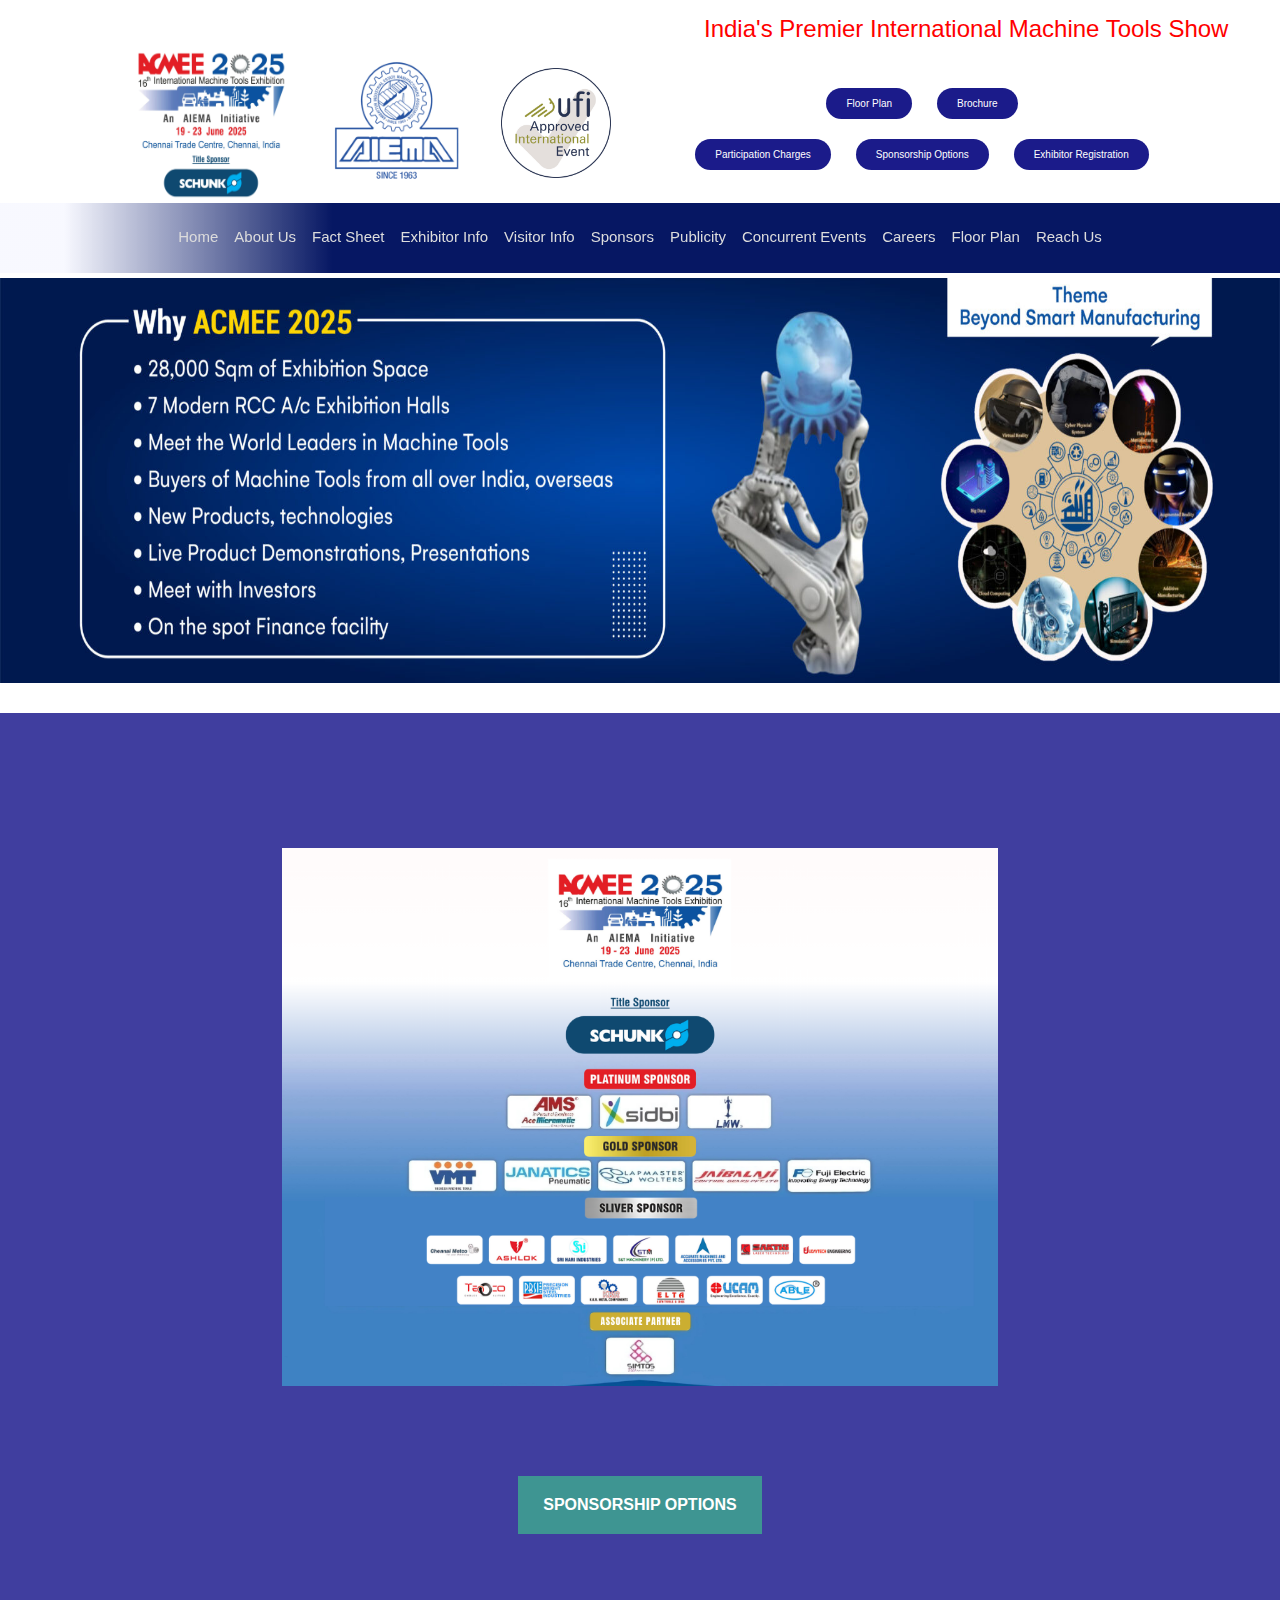
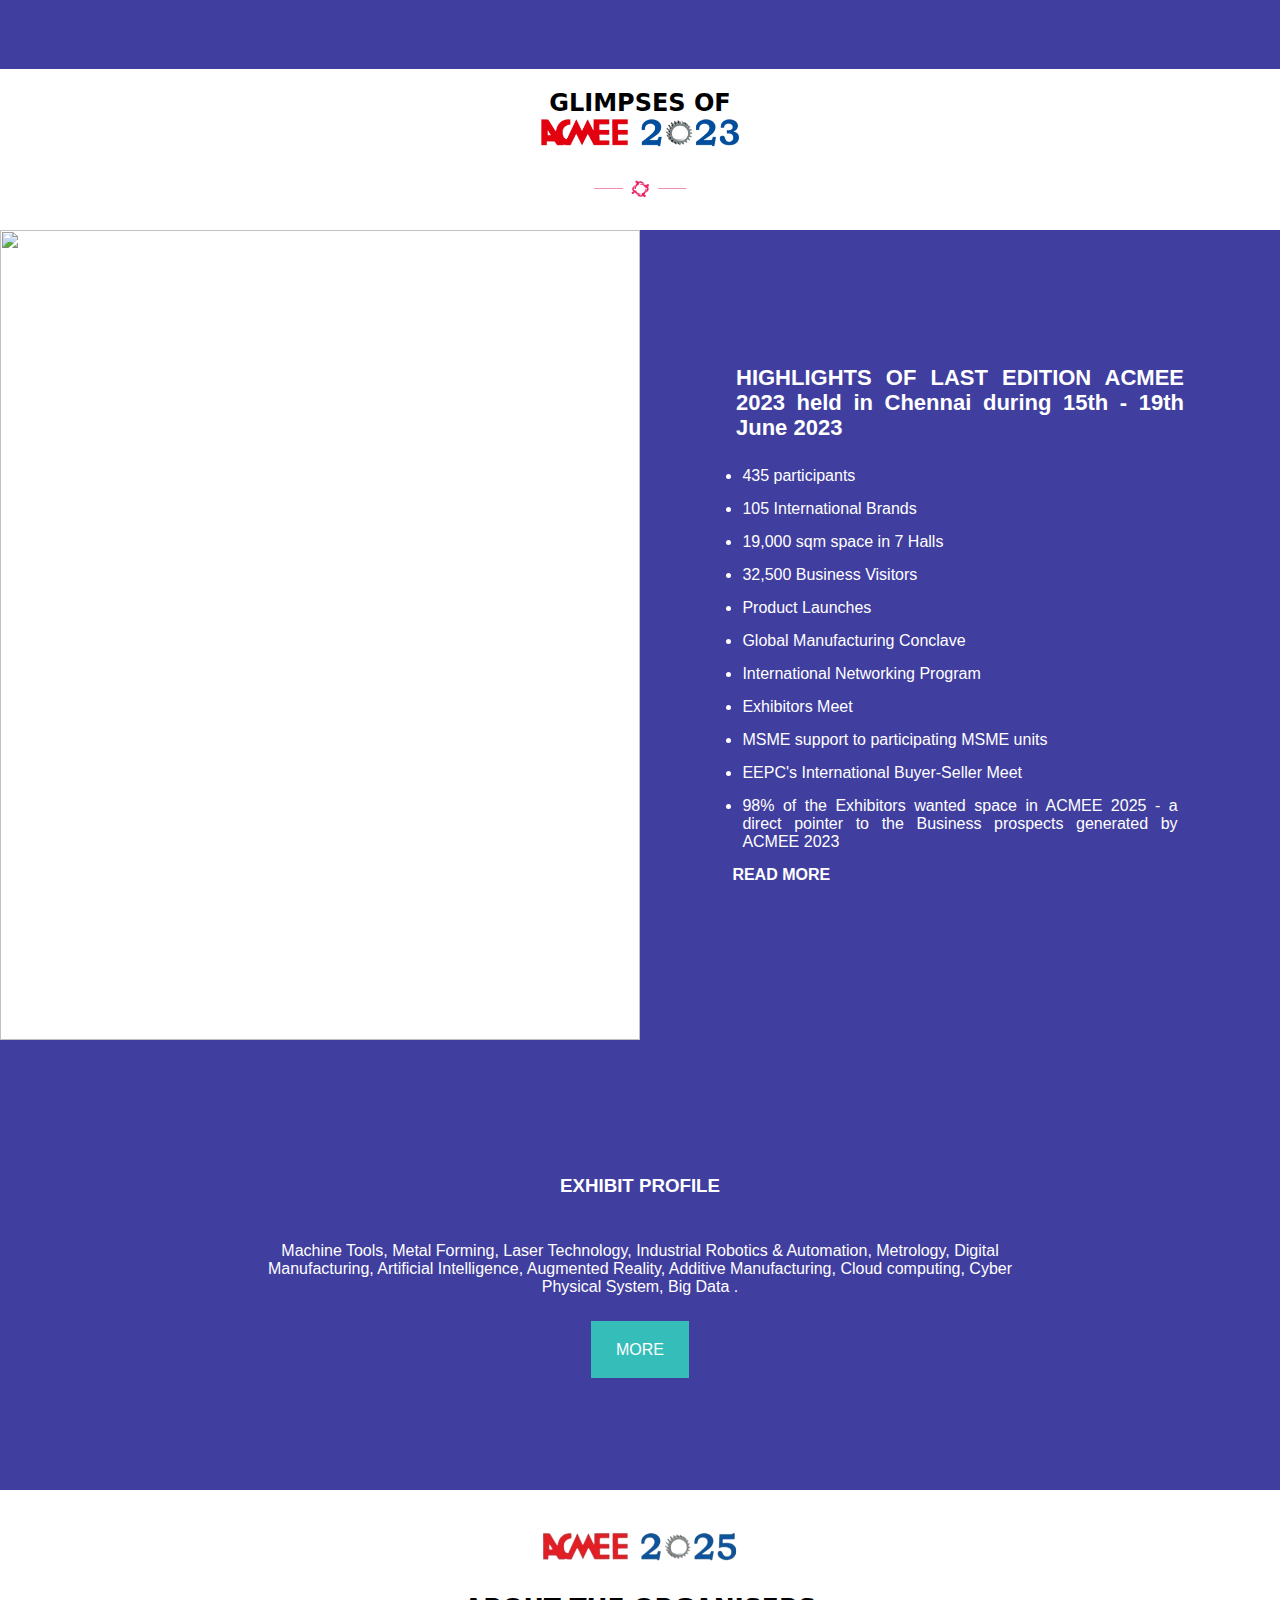
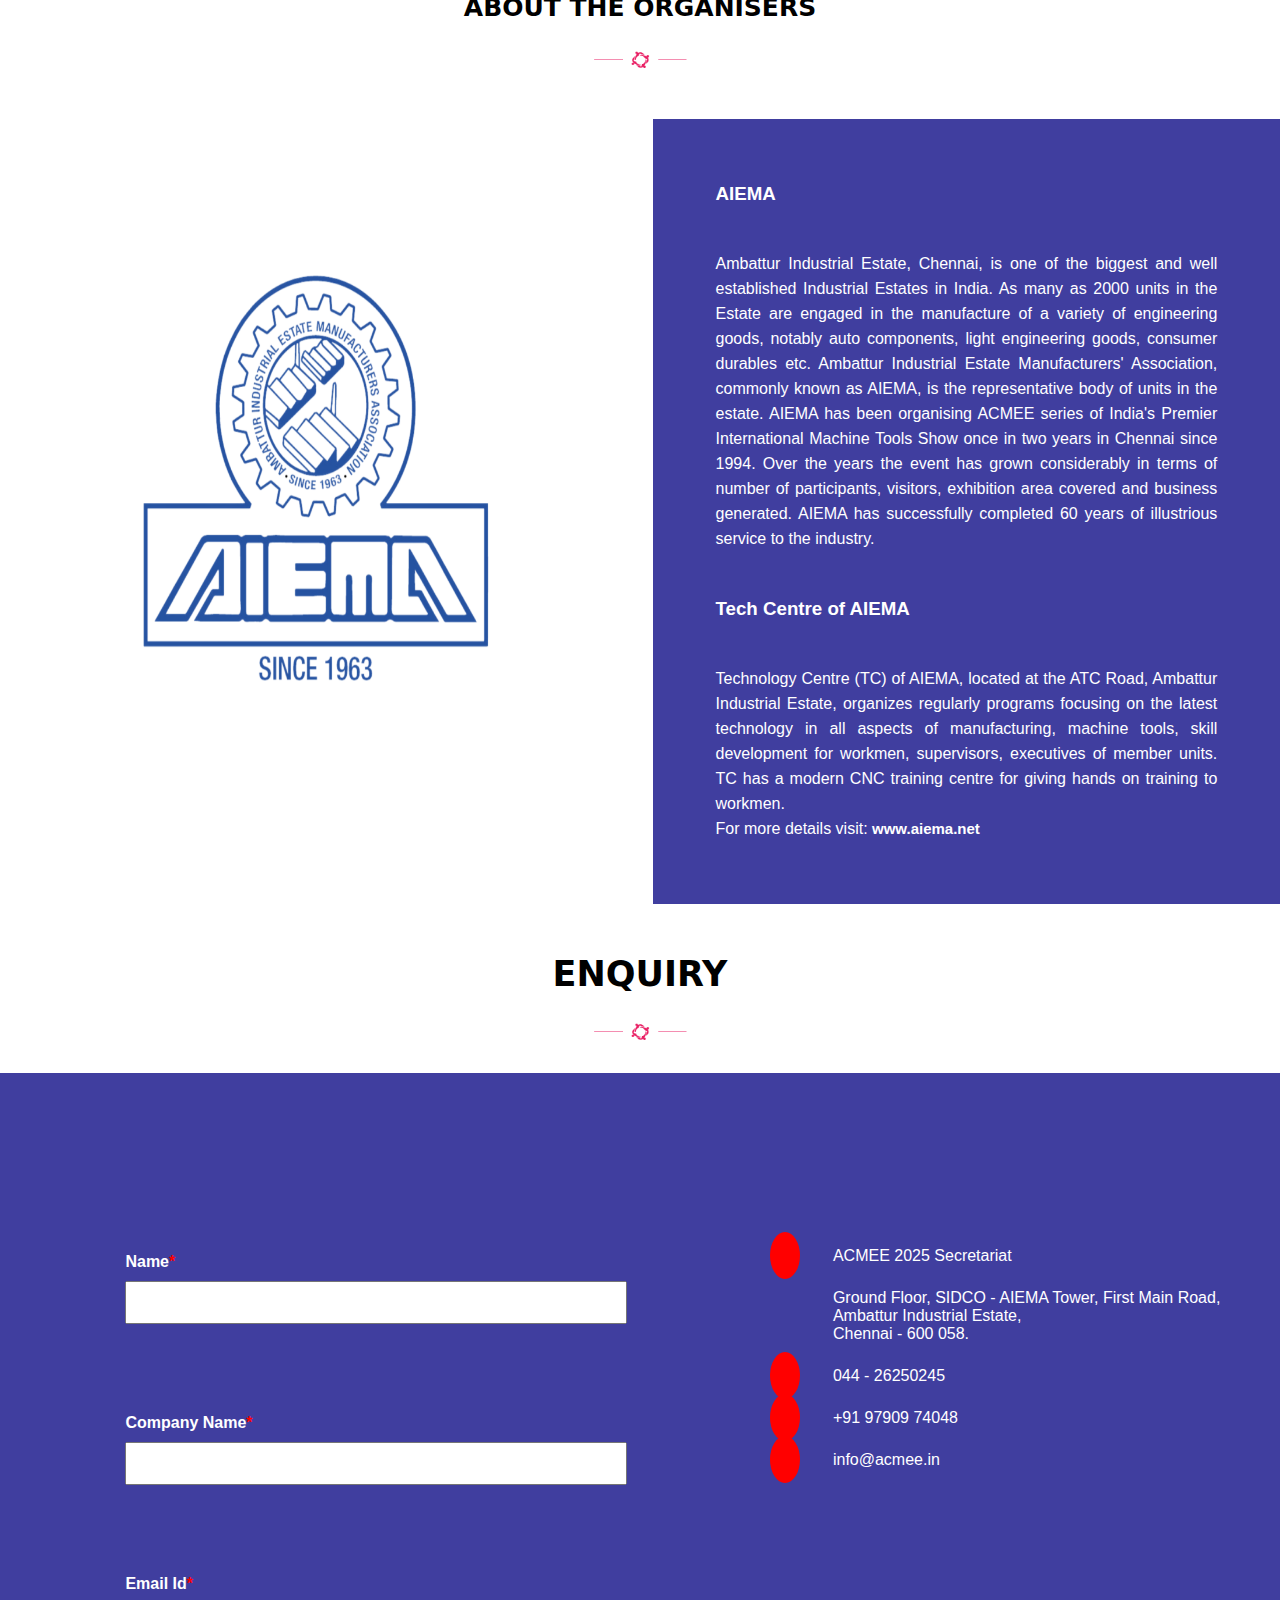
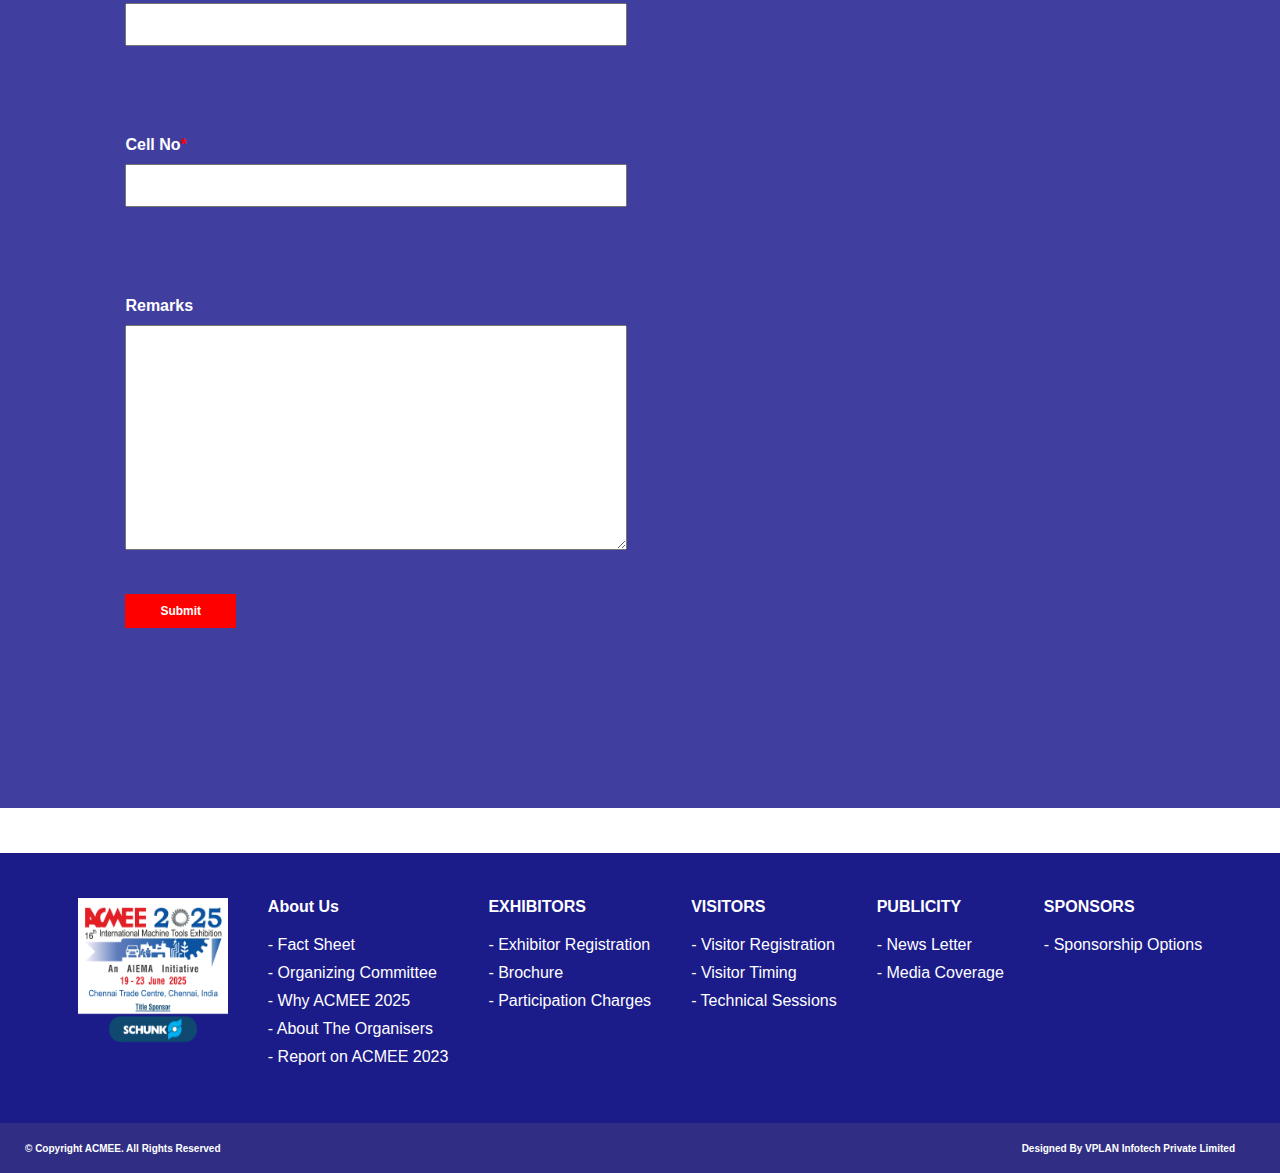
==== index.html @ 1e8071aa "Add files via upload" ====
<!DOCTYPE html>
<html>
  <head>
    <meta charset="utf-8" />
    <meta http-equiv="X-UA-Compatible" content="IE=edge" />
    <title>ACMEE</title>
    <meta name="viewport" content="width=device-width, initial-scale=1" />
    <link rel="stylesheet" href="https://cdnjs.cloudflare.com/ajax/libs/font-awesome/6.6.0/css/all.min.css" integrity="sha512-Kc323vGBEqzTmouAECnVceyQqyqdsSiqLQISBL29aUW4U/M7pSPA/gEUZQqv1cwx4OnYxTxve5UMg5GT6L4JJg==" crossorigin="anonymous" referrerpolicy="no-referrer" />
    <link rel="stylesheet" type="text/css" media="screen" href="main.css" />
  </head>
  <body>
    <header>
      <div class="text"><div class="t"><h2>India's Premier International Machine Tools Show</h2></div></div>
      <div class="content">
        <div class="images">
          <img class="img1" src="Images/Untitled-design-49-e1704970346873-768x671.png" alt="">
          <img class="img2" src="Images/Untitled-design-46-768x768.png" alt="">
          <img class="img3" src="Images/UFI-International-Event-1-768x768.png" alt="">
        </div>
        <div class="texts">
          <div class="text1"><a href="">Floor Plan</a><a href="">Brochure</a></div>
          <div class="text2"><a href="">Participation Charges</a><a href="">Sponsorship Options</a><a href="">Exhibitor Registration
          </a></div>
        </div>
      </div>
    </header>
    <nav>
      <input type="checkbox" id="check" />
      <label for="check" class="menu">
        <svg
          xmlns="http://www.w3.org/2000/svg"
          width="30"
          height="30"
          fill="currentColor"
          class="bi bi-list"
          viewBox="0 0 16 16"
        >
          <path
            fill-rule="evenodd"
            d="M2.5 12a.5.5 0 0 1 .5-.5h10a.5.5 0 0 1 0 1H3a.5.5 0 0 1-.5-.5zm0-4a.5.5 0 0 1 .5-.5h10a.5.5 0 0 1 0 1H3a.5.5 0 0 1-.5-.5zm0-4a.5.5 0 0 1 .5-.5h10a.5.5 0 0 1 0 1H3a.5.5 0 0 1-.5-.5z"
          />
        </svg>
      </label>
      <div class="nav-items">
        <ul class="overview">
          <li>
            <a href="./index.html">Home</a>
          </li>
          <li class="dropdown">
            <a href="#" class="dropdown-toggle">About Us <i class="fa-solid fa-caret-down"></i></a>
            <ul class="dropdown-menu">
              <li><a href="./ACMEE 2025 Organizing Committee.html">ACMEE 2025 Organizing Committee</a></li>
              <li><a href="#">Why Acmee 2025</a></li>
              <li><a href="./About the Organisers.html">About the Organisers</a></li>
              <li><a href="./Brief Report on last edition ACMEE 2023.html">Brief Report on last edition ACMEE 2023</a></li>
            </ul>
          </li>
          <li>
            <a href="./factsheet.html">Fact Sheet</a>
          </li>
          <li class="dropdown">
            <a href="#" class="dropdown-toggle">Exhibitor Info <i class="fa-solid fa-caret-down"></i></a>
            <ul class="dropdown-menu">
              <li><a href="#">Exhibitor Registration
              </a></li>
              <li><a href="#">Brochure
              </a></li>
              <li><a href="#">Floor Plan
              </a></li>
              <li><a href="#">Participation Charges
              </a></li>
              <li><a href="#">Exhibitor Manual
              </a></li>
              <li><a href="#">Links & Downloads
              </a></li>
              <li><a href="./Exhibition Venue.html">Exhibition Venue
              </a></li>
              <li><a href="#">List of Exhibitors
              </a></li>
              <li><a href="./Time_Shedule.html">Time Schedule
              </a></li>
              <li><a href="#">Exhibitor Login
              </a></li>
            </ul>
          </li>
          <li class="dropdown">
            <a href="#" class="dropdown-toggle">Visitor Info <i class="fa-solid fa-caret-down"></i></a>
            <ul class="dropdown-menu">
              <li><a href="#">Visitor Registration

              </a></li>
              <li><a href="./factsheet.html">Visitor Timings

              </a></li>
              <li><a href="#">Technical sessions

              </a></li>
              <li><a href="./Brief Report on last edition ACMEE 2023.html">Report on ACMEE 2023
              </a></li>
            </ul>
          </li>
          <li class="dropdown">
            <a href="#" class="dropdown-toggle">Sponsors <i class="fa-solid fa-caret-down"></i></a>
            <ul class="dropdown-menu">
              <li><a href="#">Sponsorship Options and privileges</a></li>
              <li><a href="#">Dossier on ACMEE 2023</a></li>
            </ul>
          </li>
          <li class="dropdown">
            <a href="#" class="dropdown-toggle">Publicity <i class="fa-solid fa-caret-down"></i></a>
            <ul class="dropdown-menu">
              <li><a href="./Publicity by The Organizers.html">Publicity by The Organizers</a></li>
              <li><a href="./News Letter.html">News Letter</a></li>
              <li><a href="./Media Coverage.html">Media Coverage</a></li>

            </ul>
          </li>
          <li class="dropdown">
            <a href="#" class="dropdown-toggle">
              Concurrent Events <i class="fa-solid fa-caret-down"></i></a>
            <ul class="dropdown-menu">
              <li><a href="#">Product launches
              </a></li>
              <li><a href="#">Product Presentations
              </a></li>
              <li><a href="#">Technical Sessions
              </a></li>
              <li><a href="#">Exhibitor Meet
              </a></li>
              <li><a href="#">International Net Working Program
              </a></li>
              <li><a href="#">Buyer Seller Meet
              </a></li>
              <li><a href="#">Projects of Students
              </a></li>
            </ul>
          </li>
          <li>
            <a href="#">Careers</a>
          </li>
          <li>
            <a href="#">Floor Plan</a>
          </li>
          <li>
            <a href="./Reach Us.html">Reach Us</a>
          </li>
        </ul>
      </div>
    </nav>
    <section class="acmee">
      <div class="ac-image"><img src="Images/Why-ACMEE-2025-Banner-2048x527.jpg" alt=""></div>
    </section>
    <section class="ac-mee">
      <img src="Images/Image3.png" alt="">
    </section>
    <section class="hero5" style="margin-top: 30px;">
      <img src="Images/ACMEE-SPONSORS-LOGO.png" alt="">
      <a href="">SPONSORSHIP OPTIONS</a>
    </section>
    <!-- <section class="hero2">
      <div class="he-2">
        <img src="Images/image__3_-removebg-preview.png" alt="">
        
      </div>
      <h1>FLOOR PLAN</h1>
      <img src="Images/base.png" alt="" style="margin: 25px auto; width: 100px;height: 25px;">
      <div class="floorplan" style="margin-bottom: 25px;">
        <embed src="./ACMEE-2025-22-7-20241.pdf" type="application/pdf" />

         <iframe src="./ACMEE-2025-22-7-20241.pdf" width="100%" height="500px">
          This browser does not support PDFs. Please download the PDF to view it: <a href="./ACMEE-2025-22-7-20241.pdf">Download PDF</a>.
      </iframe>
      </div>
    </section> -->
    
    <section class="hero4">
      <h2>GLIMPSES OF</h2>
      <img src="Images/1111-removebg-preview.png" alt=""><br>
      <img src="Images/base.png" alt="" style="margin: 25px auto; width: 100px;height: 25px;">
      <div class="g-main">
        <div class="g1" id="slideshow">
          <img src="images/1.jpg" class="active">
          <img src="images/2.jpg">
          <img src="images/3.jpg">
          <img src="images/4.jpg">
          <img src="images/5.jpg">
          <img src="images/6.jpg">
          <img src="images/7.jpg">
          <img src="images/8.jpg">
          <img src="images/9.jpg">
          <img src="images/10.jpg">
          <img src="images/11.jpg">
          <img src="images/12.jpg">
      
        </div>
        <div class="g2">
          <h2>HIGHLIGHTS OF LAST EDITION ACMEE 2023 held in Chennai during 15th - 19th June 2023</h2>
          <ul>
            <li>435 participants</li>
            <li> 105 International Brands</li>
            <li> 19,000 sqm space in 7 Halls</li>
            <li> 32,500 Business Visitors</li>
            <li> Product Launches</li>
            <li> Global Manufacturing Conclave</li>
            <li> International Networking Program</li>
            <li> Exhibitors Meet</li>
            <li> MSME support to participating MSME units</li>
            <li> EEPC's International Buyer-Seller Meet</li>
            <li> 98% of the Exhibitors wanted space in ACMEE 2025 - a direct pointer to the Business prospects generated by ACMEE 2023</li>
            <a href="">READ MORE</a>
          </ul>
        </div>
      </div>
    </section>
    <section class="hero3">
      <h3>EXHIBIT PROFILE</h3>
      <div>
      <p>
        Machine Tools, Metal Forming, Laser Technology, Industrial Robotics & Automation, Metrology, Digital Manufacturing, Artificial Intelligence, Augmented Reality, Additive Manufacturing, Cloud computing, Cyber Physical System, Big Data .</p>
      </div>
      <h4><a href="">MORE</a></h4>
      
    </section>
    
    <section class="hero2 hero6">
      <div class="he-2">
        <img src="Images/image__3_-removebg-preview.png" alt="">
      </div>
      <h1>ABOUT THE ORGANISERS
      </h1>
      <img src="Images/base.png" alt="" style="margin: 25px auto; width: 100px;height: 25px;">
      <div class="ac-main">
        <div class="ac-div1">
          <img src="Images/Untitled-design-46-768x768.png" alt="">
        </div>
        <div class="ac-div2">
          <div>
            <h3>AIEMA</h3>
            <p>Ambattur Industrial Estate, Chennai, is one of the biggest and well established Industrial Estates in India. As many as 2000 units in the Estate are engaged in the manufacture of a variety of engineering goods, notably auto components, light engineering goods, consumer durables etc. Ambattur Industrial Estate Manufacturers' Association, commonly known as AIEMA, is the representative body of units in the estate. AIEMA has been organising ACMEE series of India's Premier International Machine Tools Show once in two years in Chennai since 1994. Over the years the event has grown considerably in terms of number of participants, visitors, exhibition area covered and business generated. AIEMA has successfully completed 60 years of illustrious service to the industry.</p>
            <h3 class="h3">Tech Centre of AIEMA</h3>
            <p>Technology Centre (TC) of AIEMA, located at the ATC Road, Ambattur Industrial Estate, organizes regularly programs focusing on the latest technology in all aspects of manufacturing, machine tools, skill development for workmen, supervisors, executives of member units. TC has a modern CNC training centre for giving hands on training to workmen.
            </p>
            <p>For more details visit: <a href="">www.aiema.net</a></p>
          </div>
        </div>
      </div>
      </section>
      <section class="hero4 hero7">
        <h2>ENQUIRY</h2>
        <img src="Images/base.png" alt="" style="margin: 25px auto; width: 100px;height: 25px;">
        <div class="en-main">
          <div class="en-div1">
            <form action="">
              <div>
                <label for="">Name<span>*</span></label><br>
                <input type="text" required>
              </div>
              <div>
                <label for="">Company Name<span>*</span></label><br>
                <input type="text" required>
              </div>
              <div>
                <label for="">Email Id<span>*</span></label><br>
                <input type="text" required>
              </div>
              <div>
                <label for="">Cell No<span>*</span></label><br>
                <input type="text" required>
              </div>
              <div>
                <label for="">Remarks</label><br>
                <textarea name="" id="" required></textarea><br>
              </div>
              <button type="submit">Submit</button>
            </form>
          </div>
          <div class="en-div2"><table class="contact-table">
            <thead>
              <tr>
                <td><i class="fa-solid fa-location-dot"></i></td>
                <td>ACMEE 2025 Secretariat</td>
              </tr>
              
            </thead>
            <tbody>
              <tr>
                <td></td>
                <td>
                  Ground Floor, SIDCO - AIEMA Tower, First Main Road,<br>
                  Ambattur Industrial Estate,<br>
                  Chennai - 600 058.
                </td>
              </tr>
              <tr>
                <td><i class="fa-solid fa-phone"></i></td>
                <td>044 - 26250245</td>
              </tr>
              <tr>
                <td><i class="fa-solid fa-mobile"></i> </td>
                <td>+91 97909 74048</td>
              </tr>
              <tr>
                <td><i class="fa-solid fa-message"></i> </td>
                <td>info@acmee.in</td>
              </tr>
            </tbody>
          </table>
          
          </div>
        </div>
        </section>
        <footer>
          <div class="img"><img src="./Images/Untitled-design-49-e1704970346873-768x671.png" alt=""></div>
          <div>
            <h4><i class="fa-solid fa-square"></i> About Us</h4>
            <ul>
            <li><a href="./factsheet.html">- Fact Sheet</a></li>
            <li><a href="./ACMEE 2025 Organizing Committee.html">- Organizing Committee</a></li>
            <li><a href="">- Why ACMEE 2025</a></li>
            <li><a href="./About the Organisers.html">- About The Organisers</a></li>
            <li><a href="./Brief Report on last edition ACMEE 2023.html">- Report on ACMEE 2023</a></li>
            </ul>
          </div>
          <div>
            <h4><i class="fa-solid fa-square"></i> EXHIBITORS</h4>
            <ul>
              <li><a href="">- Exhibitor Registration</a></li>
              <li><a href="">- Brochure</a></li>
              <li><a href="">- Participation Charges</a></li>
              
            </ul>
          </div>
          <div>
            <h4><i class="fa-solid fa-square"></i> VISITORS </h4>
            <ul>
              <li><a href="">- Visitor Registration</a></li>
              <li><a href="./factsheet.html">- Visitor Timing</a></li>
              <li><a href="">- Technical Sessions</a></li>
            </ul>
          </div>
           
          
          
          <div><h4><i class="fa-solid fa-square"></i> PUBLICITY</h4>
          <ul><li><a href="./News Letter.html">- News Letter</a></li>
          <li><a href="./Media Coverage.html">- Media Coverage</a></li></ul></div>
          <div>
            <h4><i class="fa-solid fa-square"></i> SPONSORS</h4>
            <ul>
              <li><a href=""> - Sponsorship Options</a></li>
            </ul>
          </div>
        </footer>
        <div class="foot">
          <h4>© Copyright ACMEE. All Rights Reserved</h4><h4>Designed By VPLAN Infotech Private Limited</h4>
        </div>
    <script >
    document.addEventListener("DOMContentLoaded", function () {
      const dropdownToggles = document.querySelectorAll(".dropdown-toggle");
    
      dropdownToggles.forEach((toggle) => {
        toggle.addEventListener("click", function (e) {
          e.preventDefault();
          const parent = this.parentElement;
          parent.classList.toggle("active");
        });
      });
    });
    let currentIndex = 0;
    const images = document.querySelectorAll('#slideshow img');
    const totalImages = images.length;

    function showNextImage() {
        images[currentIndex].classList.remove('active');
        currentIndex = (currentIndex + 1) % totalImages;
        images[currentIndex].classList.add('active');
    }

    setInterval(showNextImage, 3000);
    </script>
  </body>
</html>
---- main.css ----
/* General styles */
* {
    margin: 0;
    padding: 0;
    box-sizing: border-box;
    font-family: "Rubik", sans-serif;
  }
  
  /* Nav */
  nav {
    height: 70px;
    background: rgb(20, 20, 20);
    color: rgb(220, 220, 220);
    padding: 0 2rem;
    display: flex;
    justify-content: space-between;
    align-items: center;
    position: sticky;
    top: 0;
    right: 0;
    
    z-index: 1000;
  }
  
  nav svg {
    display: none;
  }
  
  .logo h2 {
    text-decoration: overline;
    font-style: italic;
    color: rgb(0, 206, 206);
    cursor: pointer;
    margin: 0 0.5rem;
  }
  
  .nav-items {
    display: flex;
    justify-content: center;
    align-items: center;
  }
  
  .overview {
    margin: auto;
    width: 100%;
    display: flex;
    justify-content: space-around;
  }
  
  .nav-items h3 {
    display: none;
  }
  
  nav li {
    list-style: none;
    margin: 0 0.5rem;
    position: relative; /* Ensure positioning for dropdown */
  }
  
  nav a {
    text-decoration: none;
    color: rgb(220, 220, 220);
    font-size: 15px;
  }
  
  nav a:hover {
    color: #fff200;
  }
  
  nav a::after {
    content: "";
    display: block;
    height: 3px;
    background: #a0ebfd;
    width: 0%;
    transition: all ease-in-out 300ms;
  }
  
  #check,
  .menu {
    display: none;
  }
  
  nav{
    background: linear-gradient(90deg, rgba(247,248,255,0.9047268565629377) 5%, rgba(6,23,99,1) 26%, rgba(6,23,99,1) 100%);
    display: flex;
    justify-content: center;
    width: 100vw;
  }
  /* Dropdown styles */
  .dropdown-menu {
    display: none;
    position: absolute;
    left: 0;
    background: rgba(6,23,99,1);
    list-style: none;
    padding: 0.5rem 0;
    border-radius: 4px;
    width: 200px;
    box-shadow: 0 2px 5px rgba(0, 0, 0, 0.2);
    z-index: 1000;
  }
  
  .dropdown-menu li {
    margin: 0;
    padding: 0;
  }
  
  .dropdown-menu a {
    display: block;
    padding: 0.5rem 1rem;
    color: rgb(220, 220, 220);
    text-decoration: none;
    font-size: 13px;
  }
  
  .dropdown-menu a:hover {
    color: rgb(27, 27, 138);
    background: linear-gradient(-180deg, rgba(103,91,182,1) 25%, rgba(250,247,255,0.9047268565629377) 100%, rgba(6,23,99,1) 100%);
 
  }
  
  /* Show dropdown on hover for desktop view */
  .dropdown:hover .dropdown-menu {
    display: block;
  }
  
  /* Hero section */
  .hero-section {
    height: 100vh;
    background: url("hero-bg.jpg") center no-repeat;
    background-size: cover;
  }
  
  .text{
    display: flex;
    justify-content: end;
  }
  .t{
    padding-top:15px;
    color: red;
    width: 45vw;
  }
  .text h2 {
    font-family: Impact, Haettenschweiler, sans-serif;
    font-weight: lighter; /* Ensure text appears normal */
  }
  
  .content{
    display: flex;
    justify-content: center;
    flex-wrap: wrap;
    column-gap: 5vw;
  }
  .texts{
    padding-left: 20px;
    padding-top: 5vh;
    max-width: 49vw;
    text-align: center;
  }
  .text1{
    text-align: center;
    display: flex;
    column-gap: 25px;
    justify-content: center;
    margin-bottom: 20px;
  }
  .text2{
    text-align: center;
    display: flex;
    column-gap: 25px;
    justify-content: center;
    margin-bottom: 20px;
  }
  .images{
    display: flex;
    justify-content: center;
    column-gap: 25px;
    align-items: center;
    max-width: 48vw;
  }
  .img1,.img2{
    width: 160px;
    height: 160px;
  }
  .img3{
    width: 110px;
    height: 110px;
  }
  .text1 a{
    text-decoration: none;
    color: white;
    font-size: 10px;
    background-color: rgb(27, 27, 138);
    padding: 10px 20px;
    border-radius: 20px;
  }
  .text2 a{
    text-decoration: none;
    font-size: 10px;
    color: white;
    background-color: rgb(27, 27, 138);
    padding: 10px 20px;
    border-radius: 20px;
  }
  .acmee{
    margin-top: 5px;
    display: flex;
    justify-content: space-around;
    background-color: rgb(27, 27, 138);
    width: 100vw;
    height:45vh;
  }
  .ac-image{
    width: 100%;
    height: 100%;
  }
  .acmee .ac-image img{
    width: 100%;
    height: 100%;
  }
  .hero2{
    text-align: center;
  }
  .he-2{
    margin-top: 4vh;
    display: flex;
    justify-content: center;
    margin-bottom: 3vh;
  }
  .he-2 img{
    width: 200px;
    height: 40px;
  }
  .hero2 h1{
    font-family:system-ui, -apple-system, BlinkMacSystemFont, 'Segoe UI', Roboto, Oxygen, Ubuntu, Cantarell, 'Open Sans', 'Helvetica Neue', sans-serif;
    font-size: 25px;
  }
  .floorplan{
    margin: auto;
    width: 80vw;
    height: 150vh;
  }
  .floorplan embed{
  
    width: 100%;
    height: 100%;
  }
  .hero3{
    background-color: rgb(64, 62, 159);
    width: 100%;
    text-align: center;
    padding-top: 15vh;
    min-height: 50vh;
    color: white;
  }
  .hero3 h3{
    margin-bottom: 5vh;
  }
  .hero3 div{
    margin: auto;
    width: 60vw;
  }
  .hero3 h4{
    margin-top: 5vh;
  }
  .hero3 h4 a{
    color: white;
    font-weight: lighter;
    text-decoration: none;
    background-color: rgb(53, 189, 185);
    padding: 20px 25px;
  }
  .hero4{
    text-align: center;
    padding-top: 20px;
  }
  .hero4 h2{
    font-family: system-ui, -apple-system, BlinkMacSystemFont, 'Segoe UI', Roboto, Oxygen, Ubuntu, Cantarell, 'Open Sans', 'Helvetica Neue', sans-serif;
  }
  .hero4 img{
    width: 200px;
    height: 30px;
  }
  .g-main{
    display: flex;
    justify-content: space-between;
    flex-wrap: wrap;
  }
  .g-main div{
    width: 50%;
    min-height: 50vh;
  }
  .g-main div h2{
    margin: auto;
    width: 70%;
  }
  .g2{
    padding-top: 15vh;
    text-align: justify;
    color:white;
    background-color: rgb(64, 62, 159);
  }
  .g2 h2{
    font-family: 'Lucida Sans', 'Lucida Sans Regular', 'Lucida Grande', 'Lucida Sans Unicode', Geneva, Verdana, sans-serif;
    line-height: 25px;
    font-size: 22px;
  }
  .g2 ul{
    padding: 3vh 8vw ;
    list-style-type: disc;
  }
  .g2 ul li{
    margin-bottom: 15px;
  }
  .g2 ul  a{
    text-decoration: none;
    font-weight: bold;
    color: white;
    margin-left: -10px;
  }
  .dummy{
    height: 30vh;
  }
  
  .hero5{
    width: 100vw;
    background-color: rgb(64, 62, 159);
    min-height: 100vh;
    padding: 15vh 10vw;
    display: flex;
    flex-direction: column;
    text-align: center;
    justify-content: center;
  }
  .hero5 img{
    margin: auto;
    width: 70%;
    height: 70%;
  }
  .hero5 a{
    text-decoration: none;
    font-weight: bold;
    color: #ffffff;
    min-width:200px ;
    max-width: 400px;
    margin: auto;
    padding: 20px 25px;
    margin-top: 10vh;
    background-color: rgb(62, 149, 146);
  }
  .ac-main div{
width: 49vw;
min-height: 50vh;
  }
  .ac-main div img{
    width: 35vw;
    height: 80%;
  }
  .ac-main{
    margin-top: 2vh;
    display: flex;
    flex-wrap: wrap;
    justify-content: space-between;
  }
  .ac-div1{
    padding-top: 10vh;
  }
  .ac-div2{
    background-color:rgb(64, 62, 159);
  }
  .ac-div2 div{
    text-align: left;
    padding: 10% 10%;
    color: white;
    
    line-height: 25px;
  }
  .ac-div2 p{
    text-align: justify;
  }
  .ac-div2 p a{
    text-decoration: none;
    font-weight: bold;
    color: white;
    font-size: 15px;
  }
  .ac-div2 h3{
    margin-bottom: 5vh;
  }
  .ac-div2 .h3{
    margin-top: 5vh;
  }
  .hero7 h2{
    margin-top: 30px;
    font-size: 35px;
  }
  .en-main{
    width: 100vw;
    min-height: 100vh;
    background-attachment: fixed;
    background-color: rgb(64, 62, 159);
    display: flex;
    flex-wrap: wrap;
    padding-bottom: 20vh;
  }
  .en-main div{
    width: 49vw;
    padding-top: 10vh;
  }
  .en-main form{
    width: 80%;
text-align: left;
padding-left: 20%;
  }
  .en-main i{
    font-size: 15px;
  }

  .en-main .en-div1 input,textarea{
    margin-top: 10px;
  }

  .en-main label{
    font-weight: bold;
    color: white;
  }

  .en-main label span{
    color: red;
  }
  
  .en-main form button{
    background-color: red;
    border: none;
    font-size:12px;
    font-weight: bold;
    color: white;
  }
  .contact-table {
    width: 100%;
    border-collapse: collapse; /* Remove space between cells */
    margin: 20px 0; /* Add space around the table */
    font-family: Arial, sans-serif; /* Set font for the table */
    font-size: 16px; /* Set font size */ /* Add shadow to the table */
  }
  
  .contact-table th,
  .contact-table td {
    padding: 12px 15px; /* Add padding inside cells */ /* Add border to cells */
    text-align: left; /* Align text to the left */
    vertical-align: top; /* Align cell content to the top */
  } .contact-table td i{
    margin-top: -12px;
  }
  .contact-table thead th {
    background-color: #007bff; /* Set background color for header */
    color: #ffffff; /* Set text color for header */
    text-align: center; /* Center align the header text */
  }

   .en-div2 {
    color: white;
    padding-left:10vw;
  }
  .en-div2 table{
    margin-top: 8vh;
  }
  .en-div2 i{
    background-color: red;
    padding: 15px;
    border-radius: 50%;
  }
  form input,textarea{
    width: 80%;
    padding: 12px;
    
  }
  form textarea{
    height: 25vh;
  }
  form button{
    margin-top: 40px;
    padding: 10px 35px;
    font-size: 7px;
    cursor: pointer;
    font-weight: lighter;
  }
  .foot{
    background-color: rgb(47, 46, 132);
    width: 100vw;
    height: 8vh;
    color: white;
    font-size: 10px;
    font-weight: lighter;
    display: flex;
    justify-content: space-between;
    align-items: center;
    padding: auto 25px;
  }
  .foot h4{
    margin-right: 20px;
  }
  footer{
    padding-top: 5vh;
    display: flex;
    flex-wrap: wrap;
    justify-content: center;
    margin-top: 5vh;
    width: 100vw;
    min-height: 30vh;
    
    row-gap: 10%;
    background-color: rgb(27, 27, 138);
  }
  footer ul{
    list-style: none;
  }
  footer div{
    margin-right: 20px;
    margin-left: 20px;
    color: white;
  }
  footer div h4{
    margin-bottom: 20px;
  }
  footer div li{
    margin-bottom: 10px;
  }
  footer div li a {
    text-decoration: none;
    color: white;
  }
  footer div img{
    width: 150px;
    height: 150px;
  }
  footer h4 i{
    color: orange;
    font-size: 10px;
  }
  footer div h4 i{
    margin-bottom: 10px;
    font-size: 8px;
  }
  .oc div img{
    margin-top: 20px;
width: 220px;
height:50px;
  }

.oc 
{background-color: whitesmoke; 
  width: 100vw;
  min-height: 100vh;
text-align: center;
}
.oc h3{
  margin-top: 3vh;
  margin-bottom: 3vh;

}
.oc-main{
  width: 100%;
  display: flex;
  justify-content: center;
  row-gap: 20px;
  flex-wrap: wrap;
  column-gap: 20px;
}
.oc-con{
  width: 280px;
  height: 500px;
  background-color: white;
  
  color: rgb(75, 75, 75);
}
.oc-con:hover{
  background-color: rgb(27, 27, 138);
  color: white;
}
.oc-main .oc-con img{
  width: 250px;
  height: 250px;
}
.oc-con{
  flex-direction: column;
}
.oc-con p{
  font-size: 12px;
}
.oc-main .oc-con h5{
  font-family: Arial, Helvetica, sans-serif;
  font-weight: 400;
}
.oc-con img{
  margin-bottom: 6vh;
}
.oc-con h2{
  margin-bottom: 20px;
}

.oc-con p{
  margin-bottom: 10px;
}
.b-main .b-div1{
  width: 40vw;
  min-height: 35vh;
}
.b-main .b-div2{
  width: 40vw;
}
.hero9{
  display: flex;
  justify-content: center;
  flex-direction: column;
  align-items: center;
  column-gap: 20px;
}
.hero9 img{
width: 300px;
height: 150px;
margin: auto;

}
.hero9 div img{
  width: 350px;
  height: 300px;
}
.hero9 div{
  margin-top: 10vh;
  display: flex;
  column-gap: 20px;
  flex-wrap: wrap;
  row-gap: 20px;
}
.b-main{
  display: flex;
  justify-content: center;
  flex-wrap: wrap;
}
.b-text{
  padding-top: 4vh;
  padding-left: 17vw;
  padding-right: 17vw;
}
.b-text p{
  line-height: 25px;
  font-size: 14px;
  color: rgb(75, 75, 75);
  font-weight: bold;
  font-family: Verdana, Geneva, Tahoma, sans-serif;
  text-align: justify;
}
.b-div1{
  text-align: center;
}
.b-d h1{
  margin-bottom: 3vh;
  font-size: 34px;
  color: rgb(2, 2, 85);
  font-family: 'Segoe UI', Tahoma, Geneva, Verdana, sans-serif;
}
.b-d{
  padding: 4vh 8vw;
  padding-bottom: 0;
}
.b-d h4{
  line-height: 23px;
  color: rgb(75, 75, 75);
  font-size: 15px;
  text-align: justify;
  font-family: Verdana, Geneva, Tahoma, sans-serif;
}
.b-d table{
  text-align: left;
}
.b-d table tr th{
font-size: 23px;
color: rgb(27, 27, 138);
}
.b-d table td{
  padding: 5px auto;
  font-size: 16px;
  font-family: system-ui, -apple-system, BlinkMacSystemFont, 'Segoe UI', Roboto, Oxygen, Ubuntu, Cantarell, 'Open Sans', 'Helvetica Neue', sans-serif;
  font-weight: bold;
  color: rgb(75, 75, 75);
} 

.foot{
  height: 5vh;
  padding: 25px;
}
.hero10{
  padding-left: 20vw;
  padding-right: 20vw;
  display: flex;
  justify-content: left;
  align-items: center;
  flex-wrap: wrap;
}
.hero10 div{
  text-align: center;
  width: 300px;
  padding: 20px;
  display: flex;
  flex-direction: column;
}
.hero10 img{
  margin: auto;
  width: 150px;
  height: 150px;
  margin-bottom: 10px;
}
.hero10 p{
  font-size: 15px;
  font-family: 'Lucida Sans', 'Lucida Sans Regular', 'Lucida Grande', 'Lucida Sans Unicode', Geneva, Verdana, sans-serif;
  color: rgb(114, 114, 114)
}
.hero11 img{
  width: 50vw;
  height: 120px;
}
.hero12 .div1{
  display: flex;
  justify-content: center;
  flex-direction: column;
  text-align: center;
  color: rgb(19, 95, 180);
}
.hero12 .div1 h1{
  color: black;
  margin-top: 15px;
}
.hero12 div img{
  margin: auto;
  width: 250px;
  height: 50px;
  margin-top: 15px;
  margin-bottom: 15px;
}
.hero12 .div2{
  margin-top: 10vh;
}
.divf {
  display: grid;
  grid-template-columns: repeat(3, 1fr);
  grid-gap: 10px;
  margin-bottom: 20px;}
.divf div{
  text-align: center;
  min-width: 300px;
  padding: 10vh 25px;
 box-shadow: 0 0 1px 0 rgb(185, 185, 185);
}
.divf div h3{
  margin-bottom: 5vh;
}
.divf p{
  color: rgb(114, 114, 114);
}

.divif div img{
  width: 70px;
  height: 70px;
}
.divif{
  padding-left: 20vw;
  padding-right: 20vw;
  color: rgb(114, 114, 114);
  font-size: 14px;
  font-weight: bold;
}
.divif div h3 a{
text-decoration: none;
font-weight: bold;
color: rgb(240, 71, 155);
}
.divif div h4{
  font-size: 16px;
  font-family: Georgia, 'Times New Roman', Times, serif;
  font-weight: bold;
}
.divif div h3{
  text-align: justify;
  line-height: 25px;
}
.divf div:hover {
  
  color: white;
  background: linear-gradient(90deg, rgba(37,95,226,1) 30%, rgba(106,53,255,1) 68%);
}

.divf div:hover p {
  color: white; /* Or any color you want */
}
.divf div p:hover{
  color: white;
}
.hall-demo{
  width: 100vw;
  padding-top:5vh ;
  padding-bottom: 5vh;
  text-align: center;
}
.hall-demo h1{
  margin-bottom: 5vh;
  font-size: 35px;
  color: rgb(27, 27, 138);
}
.hall-demo div{
  margin-bottom: 5vh;
}
.hall-demo div select{
  width: 150px;
  cursor: pointer;
  padding: 10px;
}
.hall-demo div select option{
  padding: 5px;
  cursor: pointer;
}
.hall-demo div iframe{
  width: 60vw;
  height: 65vh;
}
.herox{
  width: 60vw;
  margin: auto;
}
#slideshow { /* Set the height of the slideshow */
  margin: auto;
  overflow: hidden;
  position: relative;
  
  z-index: 1;
  height: 90vh;
}

#slideshow img {
  width: 100%;
  height: 100%;
  position: absolute;
  z-index: 1; 
  top: 0;
  left: 0;
  opacity: 0;
  transition: opacity 1s ease-in-out;
}

#slideshow img.active {
  
  z-index: 10;
  opacity: 1;
}
.ac-mee{
  display: none;
}
/* Responsive */

  @media (max-width: 750px) {
    .nav-items {
      position: fixed;
      top: 0;
      left: 0;
      height: 100vh;
      width: 250px;
      flex-direction: column;
      justify-content: center;
      align-items: center;
      background: rgb(255, 255, 255);
      padding: 2rem;
      left: -250px;
      transition: all ease-in-out 1s;
      z-index: 1000; /* Ensure nav items are above other content */
    }
    .nav-items a{
      color: rgba(6,23,99,1);
    }
    .nav-items a:hover{
      color: orange;
    }
    .nav-items li ul{
      background-color: rgba(6,23,99,1);
    }
    .nav-items li ul a{
      color: white;
    }
    .nav-items li ul a:hover{
      color: rgb(27, 27, 138);
      background: linear-gradient(-180deg, rgba(103,91,182,1) 25%, rgba(250,247,255,0.9047268565629377) 100%, rgba(6,23,99,1) 100%);
        }
    .overview {
      flex-direction: column;
      width: auto;
    }
    nav{
      display: flex;
    }
    .nav-items h3 {
      display: inline-block;
      font-weight: 400;
      text-transform: uppercase;
      font-size: 13px;
      margin-bottom: 1rem;
    }
  
    nav svg {
      display: inline-block;
      cursor: pointer;
      vertical-align: top;
    }
  
    nav li {
      margin: 1rem 0;
    }
  
    nav a {
      display: inline-block;
    }
  
    nav a:hover {
      margin-left: 2px;
      transition: all ease-in-out 300ms;
    }
    .g-main div{
      width: 100vw;
    }
    .ac-main div{
      width: 100vw;
    }
    .menu {
      display: inline-block;
      position: relative;
      right: 2.5rem;
      margin-left:90vw; /* Adjust to right side */
      z-index: 100; /* Keep menu icon above everything */
    }
    .en-main div{
      width: 100%;
    }
    form input,textarea{
      width: 100%;
    }
    #check:checked ~ .nav-items {
      left: 0;
    }
    .acmee{
      display: none;
    }
    .ac-mee{
      display: flex;
      align-items: center;
      justify-content: center;
      width: 100vw;
    }
    .ac-mee img{
      width: 100vw;
    }

    /* Mobile dropdown styles */
    .dropdown-menu {
      position: relative;
      display: none;
    }
  
    .dropdown.active .dropdown-menu {
      display: block;
    }
    .t{
        width: 100vw;
        font-size: 10px;
      }
      .images{
        width: 100vw;
      }
      .img1,.img2{
        width: 100px;
        height: 100px;
      }
      footer{
        flex-direction: column;
        column-gap: 25px;
      }
      footer .img{
        margin: auto;
      }
      .img3{
        width: 70px;
        height: 70px;
      }
      .texts{
        width: 100vw;
      }
      .t{
        text-align: center;
      }
      .text1 a, .text2 a{
        font-size: 8px;
      }
      .hero3{
        min-height: 60vh;
      }
      .b-d{
        width: 100%;
      }
      .hero3 div{
        width: 90%;
      }
      .hero3 p{
        font-size: 13px;
        line-height: 20px;
      } 
      .b-main .b-div1{
        width: 100vw;
      }
      .divf {
        grid-template-columns: 1fr;
        grid-gap: 25px; /* Optionally reduce gap for mobile */
      }
    
      .divf div {
        padding: 5vh 15px; /* Adjust padding for smaller screens */
      }
      .hero11 img{
        width: 80vw;
        height: 70px;
      }
      
    .ac-div1 img{
      width: 300px;
      height: 300px;
    }
  .ac-main div img{
    width: 60%;
    height: 80%;
  }
  
  .ac-div1{
    margin-top: -7vh;
    padding-top: 2vh;
  }
  }
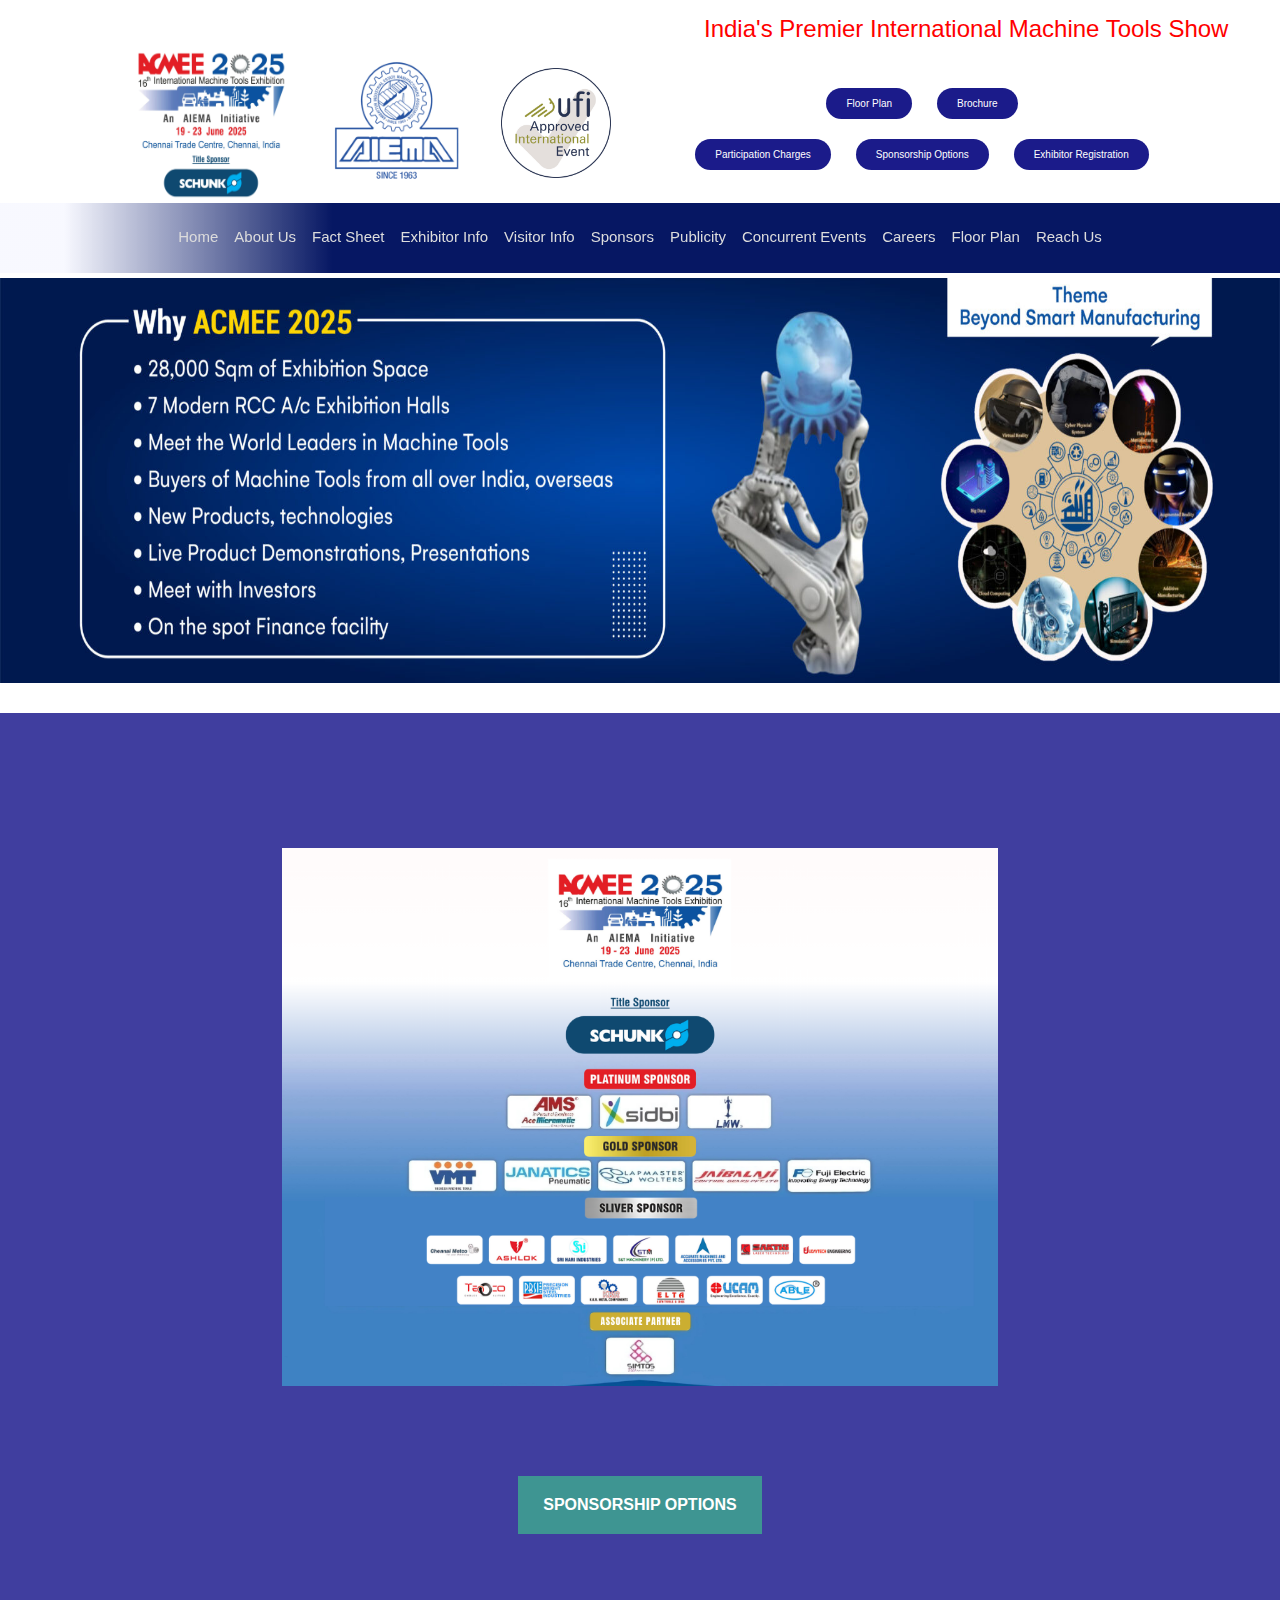
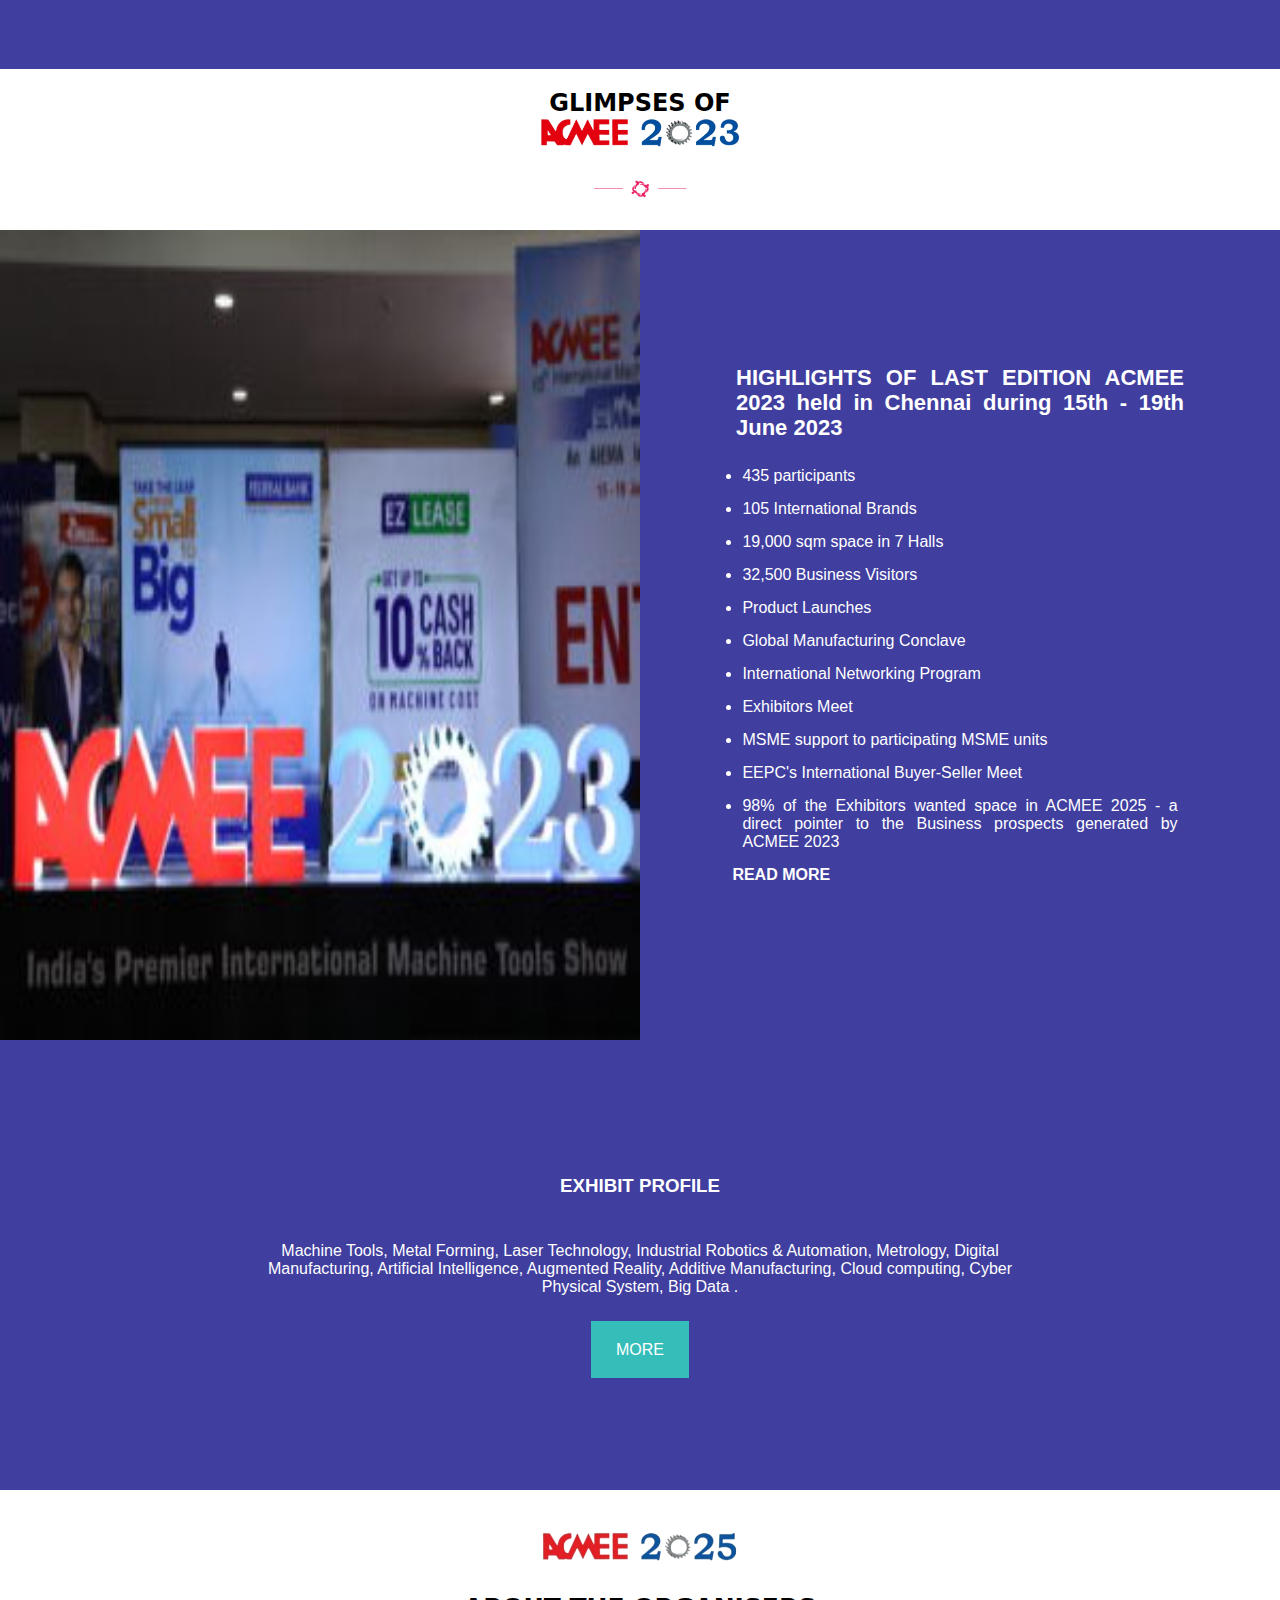
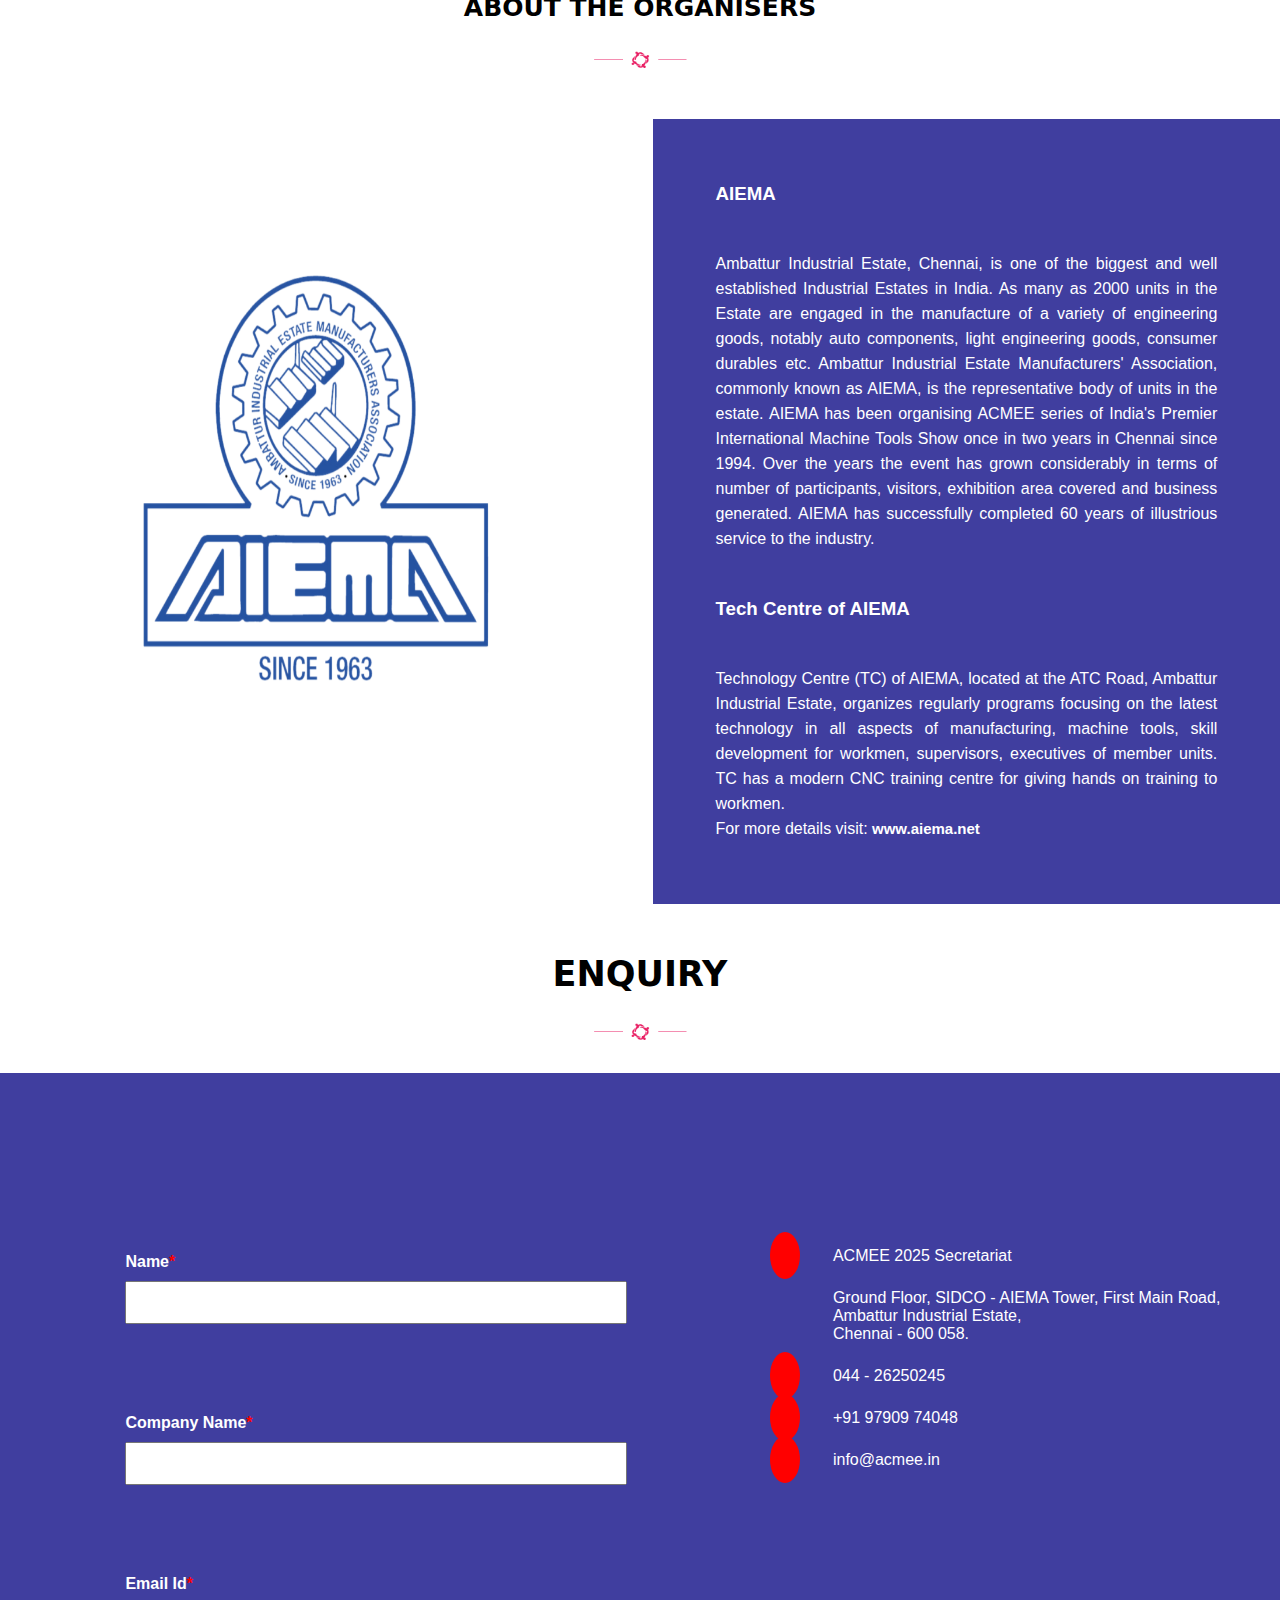
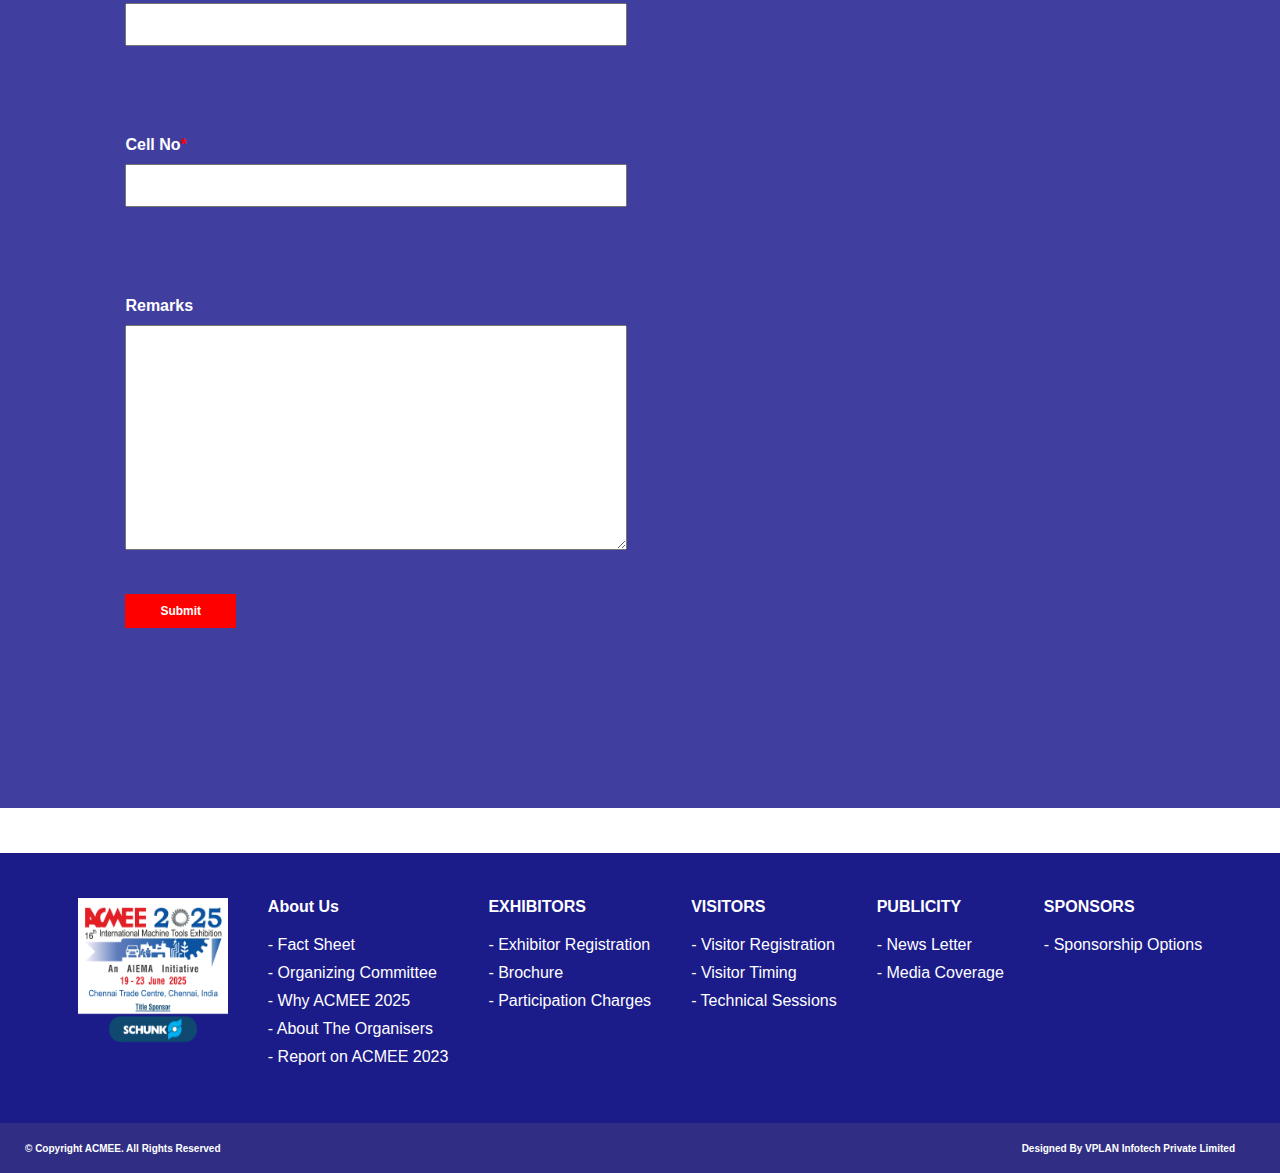
==== commit 8d24ce24: "Update index.html" ====
--- a/index.html
+++ b/index.html
@@ -179,18 +179,18 @@
       <img src="Images/base.png" alt="" style="margin: 25px auto; width: 100px;height: 25px;">
       <div class="g-main">
         <div class="g1" id="slideshow">
-          <img src="images/1.jpg" class="active">
-          <img src="images/2.jpg">
-          <img src="images/3.jpg">
-          <img src="images/4.jpg">
-          <img src="images/5.jpg">
-          <img src="images/6.jpg">
-          <img src="images/7.jpg">
-          <img src="images/8.jpg">
-          <img src="images/9.jpg">
-          <img src="images/10.jpg">
-          <img src="images/11.jpg">
-          <img src="images/12.jpg">
+          <img src="Images/1.jpg" class="active">
+          <img src="Images/2.jpg">
+          <img src="Images/3.jpg">
+          <img src="Images/4.jpg">
+          <img src="Images/5.jpg">
+          <img src="Images/6.jpg">
+          <img src="Images/7.jpg">
+          <img src="Images/8.jpg">
+          <img src="Images/9.jpg">
+          <img src="Images/10.jpg">
+          <img src="Images/11.jpg">
+          <img src="Images/12.jpg">
       
         </div>
         <div class="g2">
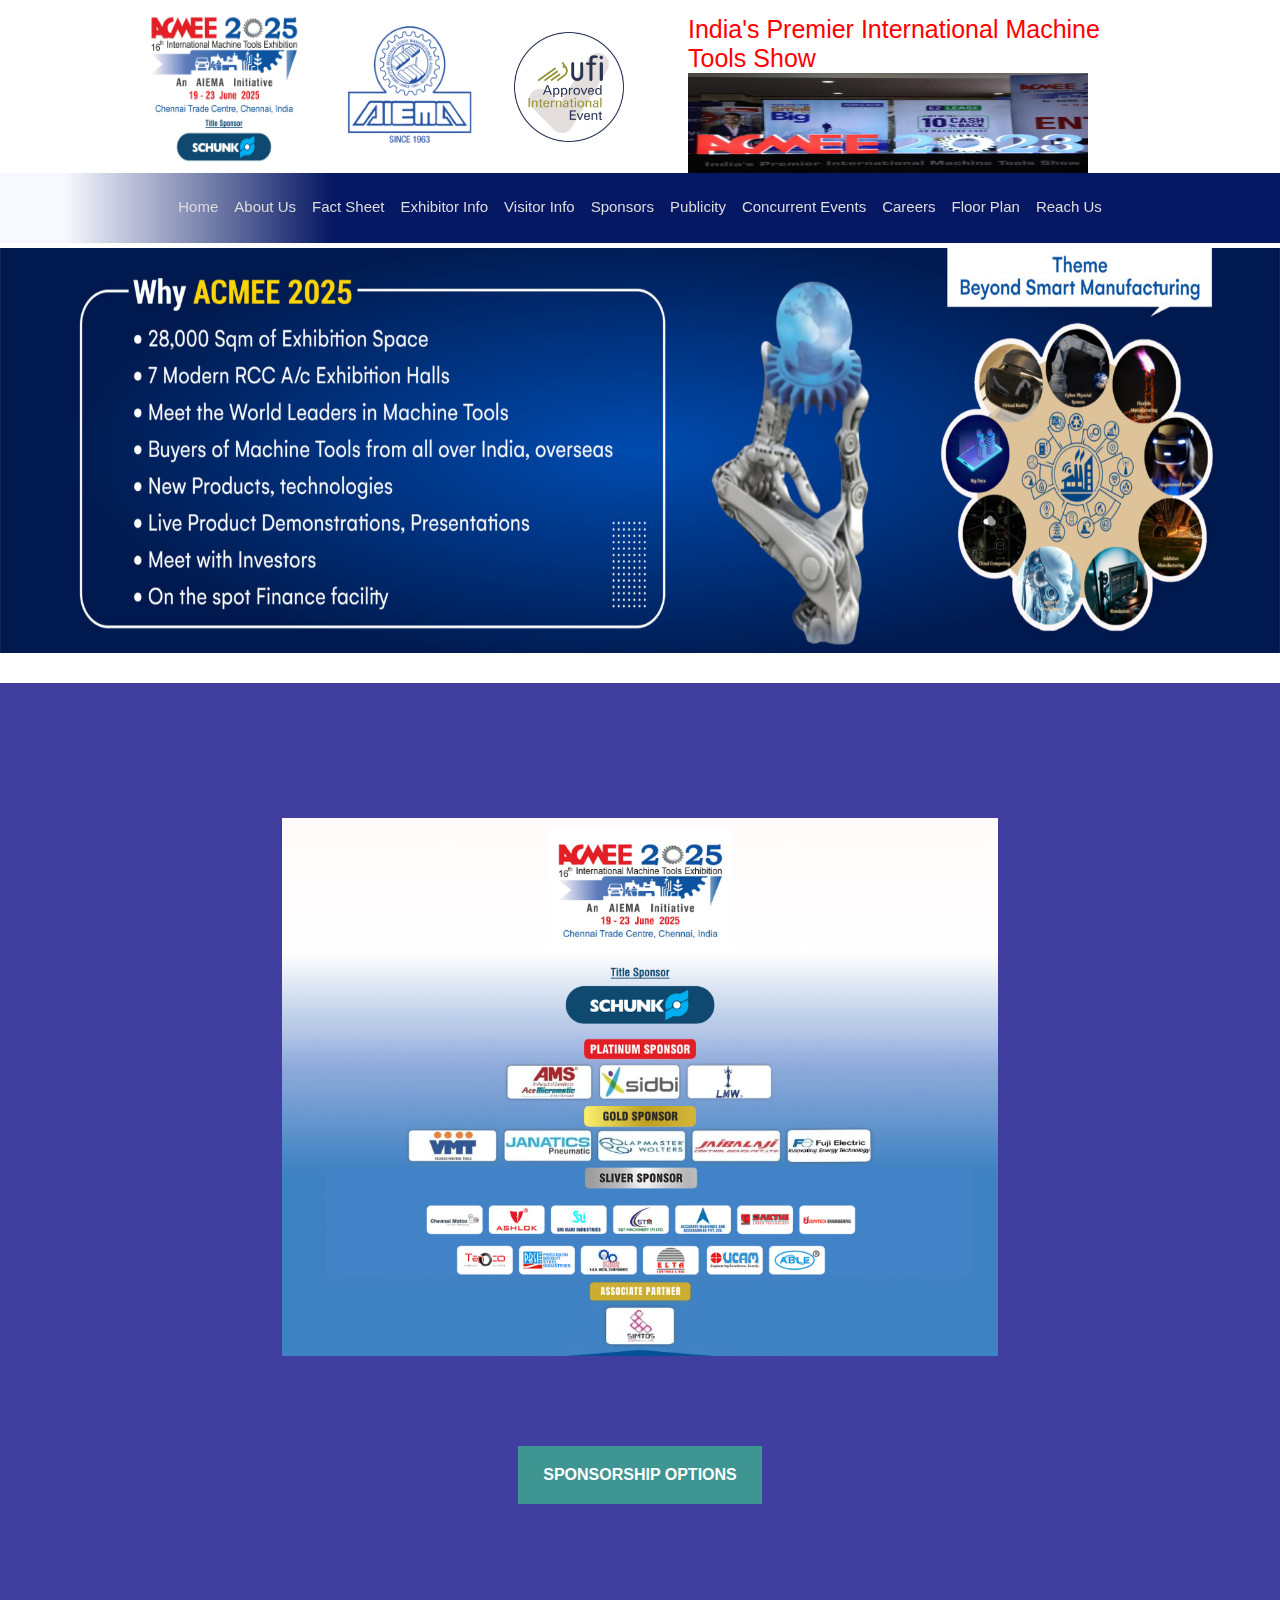
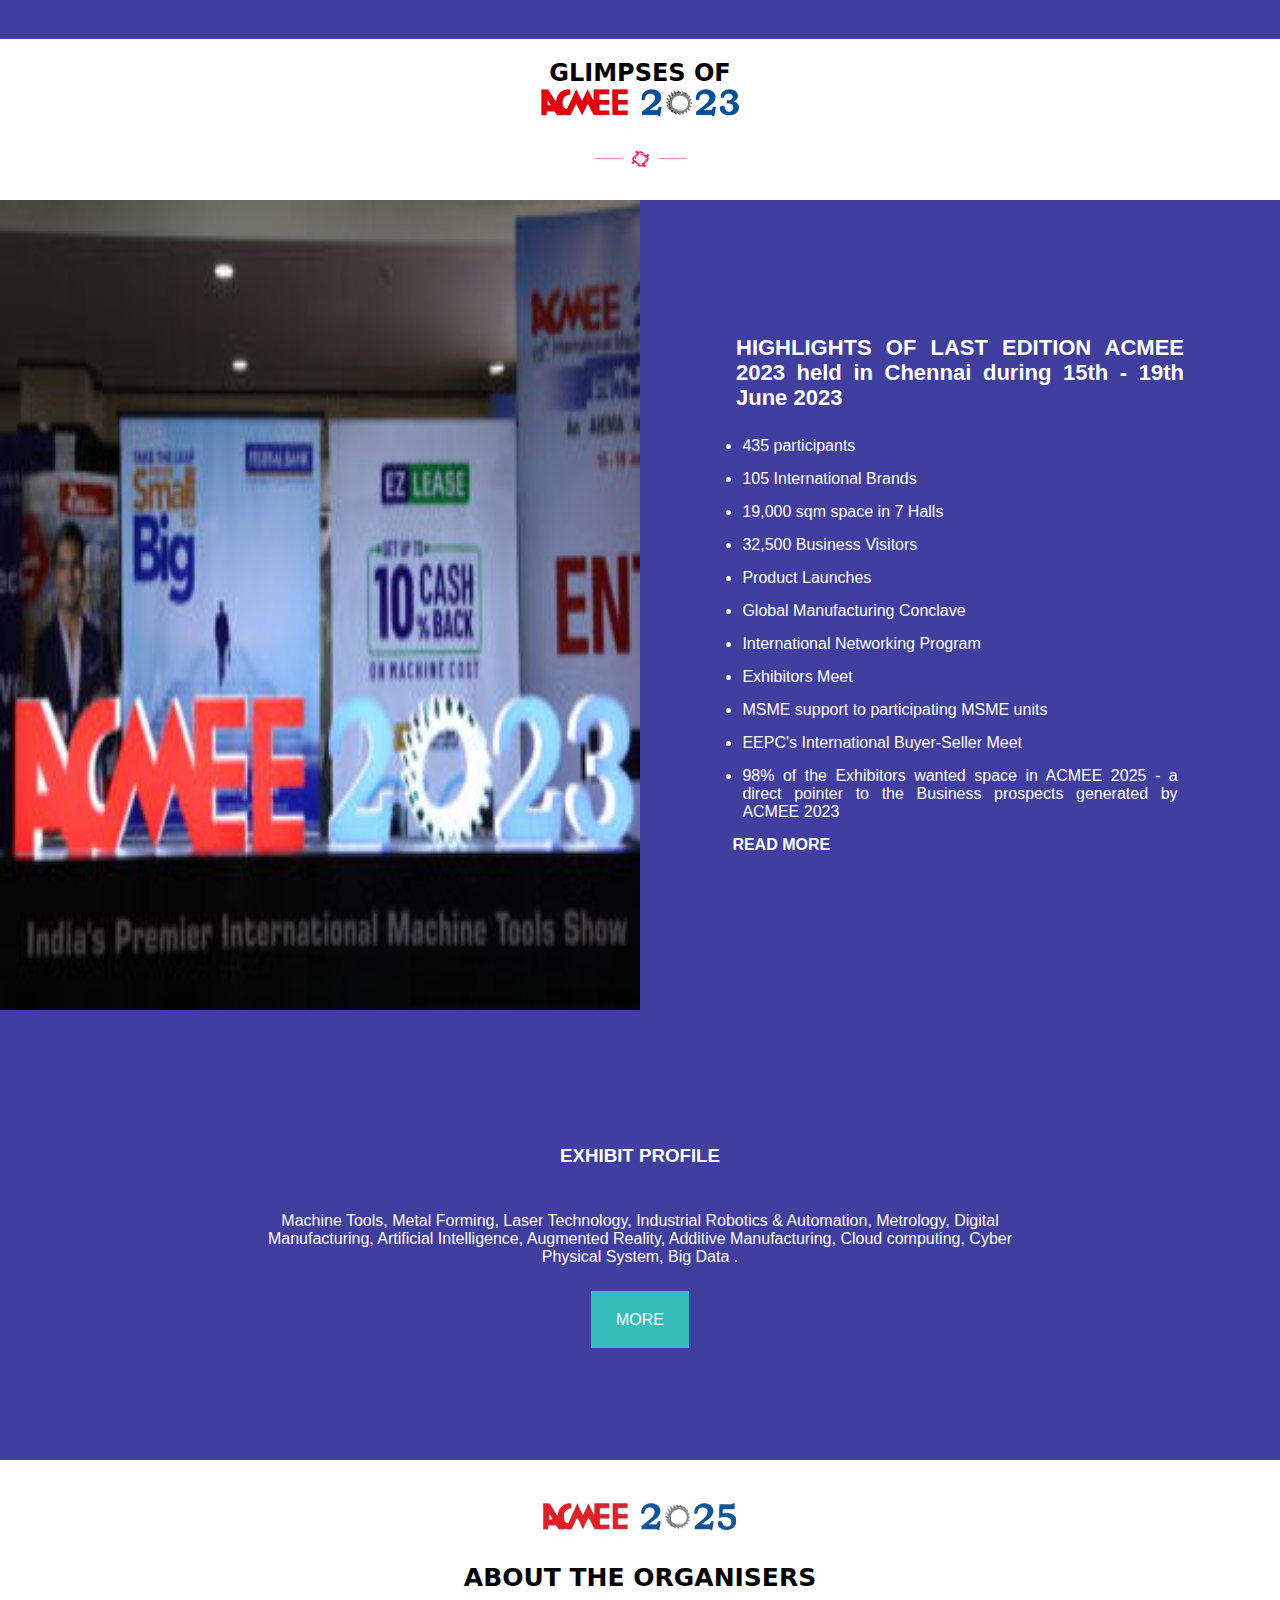
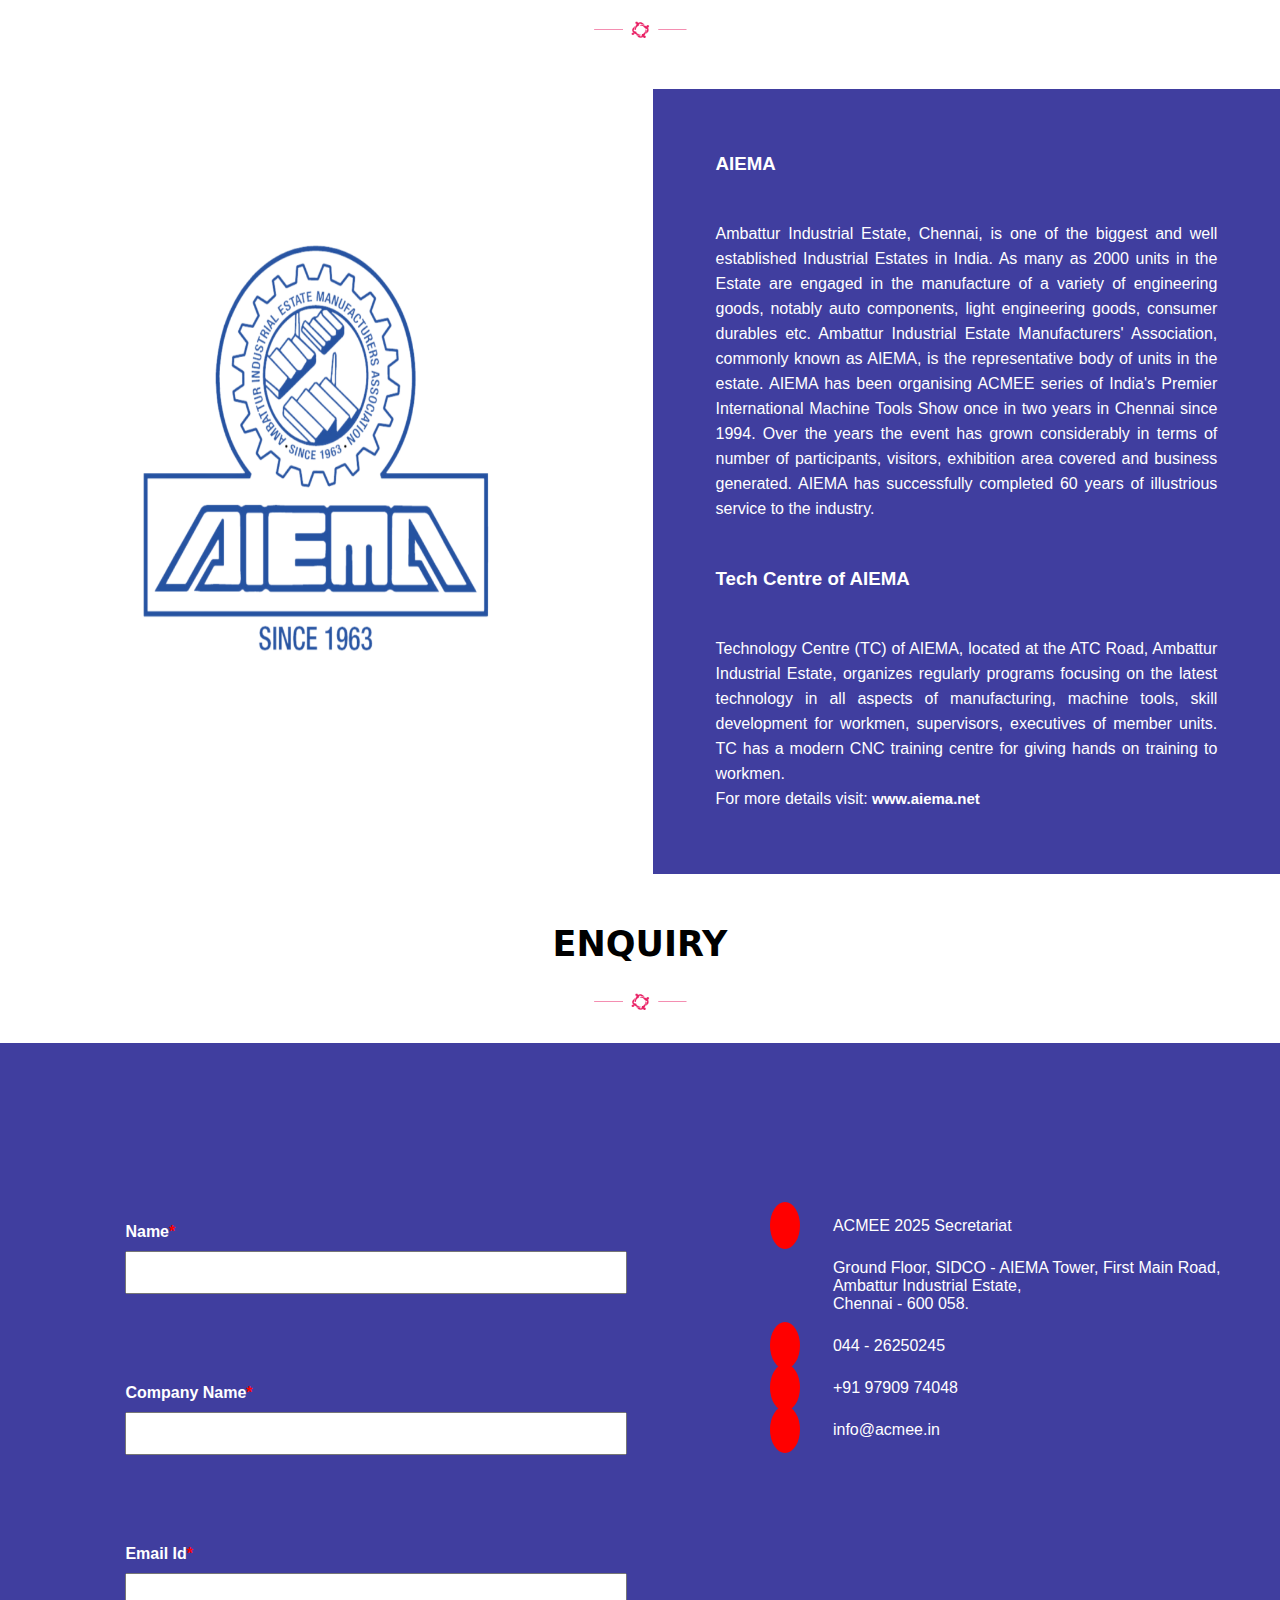
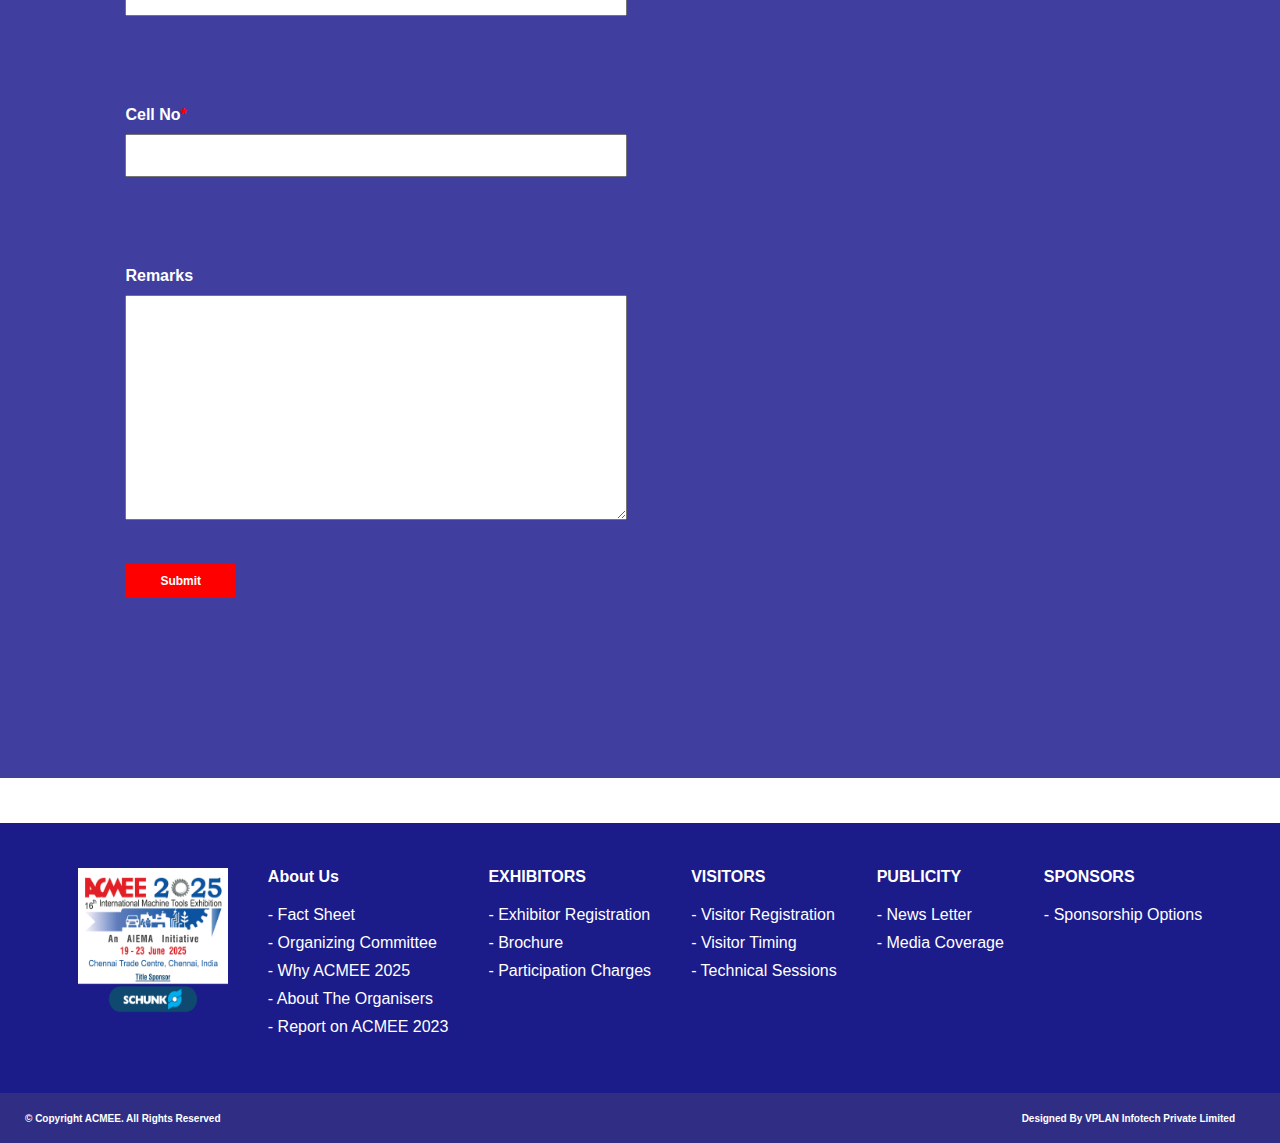
==== commit 3f201e1e: "Add files via upload" ====
--- a/index.html
+++ b/index.html
@@ -17,10 +17,30 @@
           <img class="img2" src="Images/Untitled-design-46-768x768.png" alt="">
           <img class="img3" src="Images/UFI-International-Event-1-768x768.png" alt="">
         </div>
-        <div class="texts">
+        <!-- <div class="texts">
           <div class="text1"><a href="">Floor Plan</a><a href="">Brochure</a></div>
           <div class="text2"><a href="">Participation Charges</a><a href="">Sponsorship Options</a><a href="">Exhibitor Registration
-          </a></div>
+          </a>
+        </div>
+        </div> -->
+        <div class="texts">
+          <div class="t"><h2>India's Premier International Machine Tools Show</h2></div>
+          <div id="slideshow2">
+            <img src="Images/1.jpg" class="active">
+            <img src="Images/2.jpg">
+            <img src="Images/3.jpg">
+            <img src="Images/4.jpg">
+            <img src="Images/5.jpg">
+            <img src="Images/6.jpg">
+            <img src="Images/7.jpg">
+            <img src="Images/8.jpg">
+            <img src="Images/9.jpg">
+            <img src="Images/10.jpg">
+            <img src="Images/11.jpg">
+            <img src="Images/12.jpg">
+            <img src="Images/13.JPG">
+            <img src="Images/14.JPG">
+          </div>
         </div>
       </div>
     </header>
@@ -191,6 +211,8 @@
           <img src="Images/10.jpg">
           <img src="Images/11.jpg">
           <img src="Images/12.jpg">
+          <img src="Images/13.JPG">
+          <img src="Images/14.JPG">
       
         </div>
         <div class="g2">
@@ -377,6 +399,19 @@
     }
 
     setInterval(showNextImage, 3000);
+
+    
+    let currentInde = 0;
+    const image = document.querySelectorAll('#slideshow2 img');
+    const totalImage = image.length;
+
+    function showNextImage2() {
+        image[currentInde].classList.remove('active');
+        currentInde = (currentInde + 1) % totalImage;
+        image[currentInde].classList.add('active');
+    }
+
+    setInterval(showNextImage2, 3000);
     </script>
   </body>
 </html>
--- a/main.css
+++ b/main.css
@@ -133,18 +133,25 @@
   }
   
   .text{
-    display: flex;
-    justify-content: end;
+    display: none;
   }
   .t{
     padding-top:15px;
     color: red;
-    width: 45vw;
+    width: 35vw;
   }
   .text h2 {
-    font-family: Impact, Haettenschweiler, sans-serif;
+    font-family:  Haettenschweiler, sans-serif;
     font-weight: lighter; /* Ensure text appears normal */
-  }
+    font-weight: 100;
+    font-size: 20px;
+  }
+  .texts h2 {
+    font-family:  Haettenschweiler, sans-serif;
+    font-weight: lighter; /* Ensure text appears normal */
+    font-size: 25px;
+  }
+  
   
   .content{
     display: flex;
@@ -153,11 +160,12 @@
     column-gap: 5vw;
   }
   .texts{
-    padding-left: 20px;
-    padding-top: 5vh;
-    max-width: 49vw;
-    text-align: center;
-  }
+    display: flex;
+    flex-direction: column;
+    align-items: center;
+    justify-content: center;
+  }
+  
   .text1{
     text-align: center;
     display: flex;
@@ -849,6 +857,33 @@
 }
 
 #slideshow img.active {
+  
+  z-index: 10;
+  opacity: 1;
+}
+#slideshow2 { /* Set the height of the slideshow */
+  overflow: hidden;
+  position: relative;
+  z-index: 1;
+  width: 100%;
+  min-height: 100px;
+  max-height: 200px;
+}
+
+#slideshow2 img {
+  margin: auto;
+  width: 400px;
+  height:100px ;
+  position: absolute;
+  z-index: 1; 
+  top: 0;
+  left: 0;
+  opacity: 0;
+  padding: 0;
+  transition: opacity 1s ease-in-out;
+}
+
+#slideshow2 img.active {
   
   z-index: 10;
   opacity: 1;
@@ -989,8 +1024,8 @@
         width: 70px;
         height: 70px;
       }
-      .texts{
-        width: 100vw;
+      .texts .t{
+        display: none;
       }
       .t{
         text-align: center;
@@ -1040,5 +1075,14 @@
     margin-top: -7vh;
     padding-top: 2vh;
   }
+  .text{
+    display: block;
+  }
+  .texts{
+    width: 100vw;
+  }
+  .texts #slideshow2 img{
+    width: 100vw;
+  }
   }
   